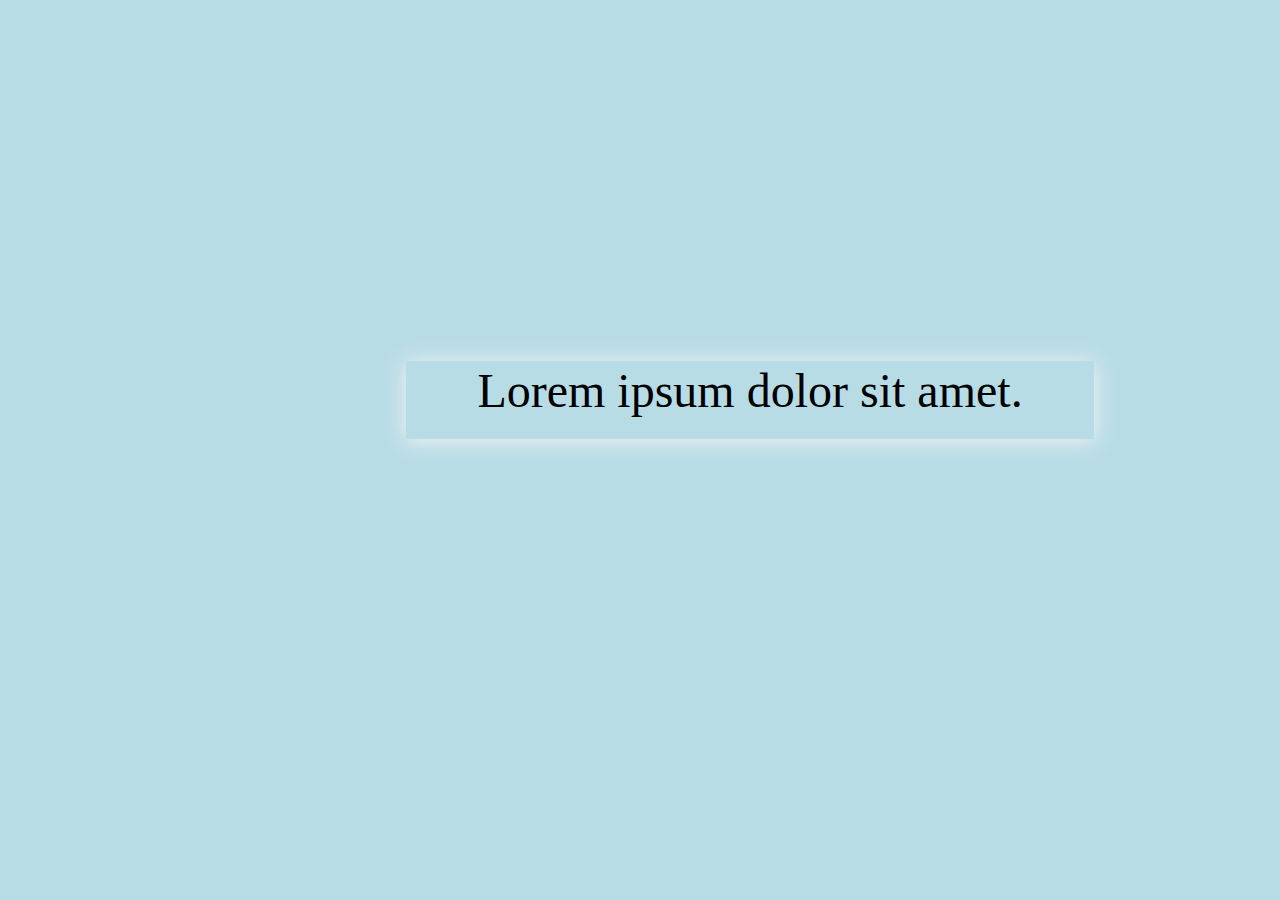
==== index.html @ 5868f959 "pfix" ====
<!DOCTYPE html>

<html>
    <head>
        <meta charset="utf-8">
        <meta http-equiv="X-UA-Compatible" content="IE=edge">
        <title></title>
        <meta name="description" content="">
        <meta name="viewport" content="width=device-width, initial-scale=1">
        <link rel="stylesheet" href="css/style.css">
    </head>
    <body class="shadow" onload="body">
        <!-- WORKSPACE -->

        <header class="head">
            <!-- Тут мб будет лого с менюшкой навигации (хуй знает как там будет) -->
        </header>

        <div class="main"> <!-- Главный контейнер (тут будет текст, сновная инфа и ченить еще гы) -->
            <div> <!-- Главная байда делиться на блоки а блоки на подблоки. Пример: Блок с с какой то темой будет делиться на подблок с картинкой и текстом -->
                <div class="lorem shadow">
                    <p>Lorem ipsum dolor sit amet.</p>
                </div>
            </div>
        </div>

        <footer class="bottom">
            <!-- Здесь скорее всего будут располагаться контакты и/или что то еще (а может и нет) -->
        </footer>
        <!--
        <script src="js/main.js" async defer></script>
        -->
    </body>
</html>
---- css/style.css ----
/* Reset CSS */

html, body, div, span, applet, object, iframe,
h1, h2, h3, h4, h5, h6, p, blockquote, pre,
a, abbr, acronym, address, big, cite, code,
del, dfn, em, img, ins, kbd, q, s, samp,
small, strike, strong, sub, sup, tt, var,
b, u, i, center,
dl, dt, dd, ol, ul, li,
fieldset, form, label, legend,
table, caption, tbody, tfoot, thead, tr, th, td,
article, aside, canvas, details, embed,
figure, figcaption, footer, header, hgroup, 
menu, nav, output, ruby, section, summary,
time, mark, audio, video {
    margin: 0;
    padding: 0;
    border: 0;
    font-size: 100%;
    font: inherit;
    vertical-align: baseline;
}
/* HTML5 display-role reset for older browsers */
article, aside, details, figcaption, figure, 
footer, header, hgroup, menu, nav, section {
    display: block;
}
body {
    line-height: 1;
}
ol, ul {
    list-style: none;
}
blockquote, q {
    quotes: none;
}
blockquote:before, blockquote:after,
q:before, q:after {
    content: '';
    content: none;
}
table {
    border-collapse: collapse;
    border-spacing: 0;
}

/* Basic styles */

    /* Отображает рабочую область (Будет удален)*/
.shadow {
    box-shadow: 0px 2px 20px #F6F2F6;
}
    /* main */
    /* Стильдля рыбы (потом будет удален) */
.lorem {
    position: absolute;
    width: 688px;
    height: 78px;
    left: 406px;
    top: 361px;
    
    font-family: 'Calibri';
    font-style: normal;
    font-weight: 400;
    font-size: 48px;
    line-height: 59px;
    text-align: center;
}

body {
    margin: 0 auto;
    position: relative;
    width: 1500px;
    height: 100%;

    background: #b8dce6;
}

/* позиция и цвет для "Описания игры"*/

.text {
    position: absolute;
    width: 421px;
    height: 84px;
    left: 139px;
    top: 284px;

    background: #919191;
}

.foto {
    position: absolute;
    width: 421px;
    height: 315px;
    left: 139px;
    top: 432px;

    background: #BDBDBD;
}

.logo {
    position: absolute;
    width: 736px;
    height: 597px;
    left: 600px;
    top: 221px;

    background: #919191;
}

/*позиция и цвет для "Игрового мира"*/

.gw1 {
    position: absolute;
    width: 332px;
    height: 248px;
    left: 208px;
    top: 1224px;

    background: #BDBDBD;
}

.gw2 {
    position: absolute;
    width: 332px;
    height: 248px;
    left: 561px;
    top: 1224px;

    background: #BDBDBD;
}

.gw3 {
    position: absolute;
    width: 332px;
    height: 248px;
    left: 916px;
    top: 1223px;

    background: #BDBDBD;
}

.gw4 {
    position: absolute;
    width: 268px;
    height: 164px;
    left: 236px;
    top: 1609px;

    background: #8E8E8E;
}

.gw5 {
    position: absolute;
    width: 267px;
    height: 164px;
    left: 576px;
    top: 1609px;

    background: #8E8E8E;
}

.gw6 {
    position: absolute;
    width: 266px;
    height: 164px;
    left: 936px;
    top: 1606px;

    background: #8E8E8E;
}

/*Позиция и цвет для "Персонажи и враги"*/

.name {
    position: absolute;
    width: 702px;
    height: 103px;
    left: 355px;
    top: 2011px;

    background: #8B8B8B;
}

.cr1 {
    position: absolute;
    width: 743px;
    height: 673px;
    left: 123px;
    top: 2187px;

    background: #BDBDBD;
}

.enem1 {
    position: absolute;
    width: 130px;
    height: 176px;
    left: 899px;
    top: 2187px;

    background: #BDBDBD;
}

.cr2 {
    position: absolute;
    width: 130px;
    height: 176px;
    left: 1057px;
    top: 2187px;

    background: #BDBDBD;
}

.enem2 {
    position: absolute;
    width: 130px;
    height: 176px;
    left: 1215px;
    top: 2187px;

    background: #BDBDBD;
}

/*Позиция и цвет для "Геймплея"*/

.gp1 {
    position: absolute;
    width: 632px;
    height: 500px;
    left: 95px;
    top: 3116px;

    background: radial-gradient(50% 50% at 50.1% 50%, #D9D9D9 0%, #A4A4A4 100%);
}

.gp2 {
    position: absolute;
    width: 632px;
    height: 500px;
    left: 727px;
    top: 3116px;

    background: linear-gradient(180deg, #8A8A8A 0%, #6C6C6C 100%);
}

.gp3 {
    position: absolute;
    width: 632px;
    height: 500px;
    left: 95px;
    top: 3616px;

    background: linear-gradient(180deg, #8A8A8A 0%, #6C6C6C 100%);
}

.gp4 {
    position: absolute;
    width: 632px;
    height: 500px;
    left: 727px;
    top: 3616px;

    background: radial-gradient(50% 50% at 50.1% 50%, #D9D9D9 0%, #A4A4A4 100%);
}

/*Позиция и цвет для "Регистрация на бета тест"*/

.text1 {
    position: absolute;
    width: 271px;
    height: 34px;
    left: 591px;
    top: 4539px;

    background: #BDBDBD;
}

.text2 {
    position: absolute;
    width: 643px;
    height: 99px;
    left: 405px;
    top: 4612px;

    background: #8E8E8E;
}

.text3 {
    position: absolute;
    width: 350px;
    height: 11px;
    left: 552px;
    top: 4750px;

    background: #D9D9D9;
}

.button1 {
    position: absolute;
    width: 788px;
    height: 112px;
    left: 176px;
    top: 4808px;

    background: #8E8E8E;
}

.button2 {
    position: absolute;
    width: 256px;
    height: 112px;
    left: 1048px;
    top: 4808px;

    background: #8E8E8E;
}
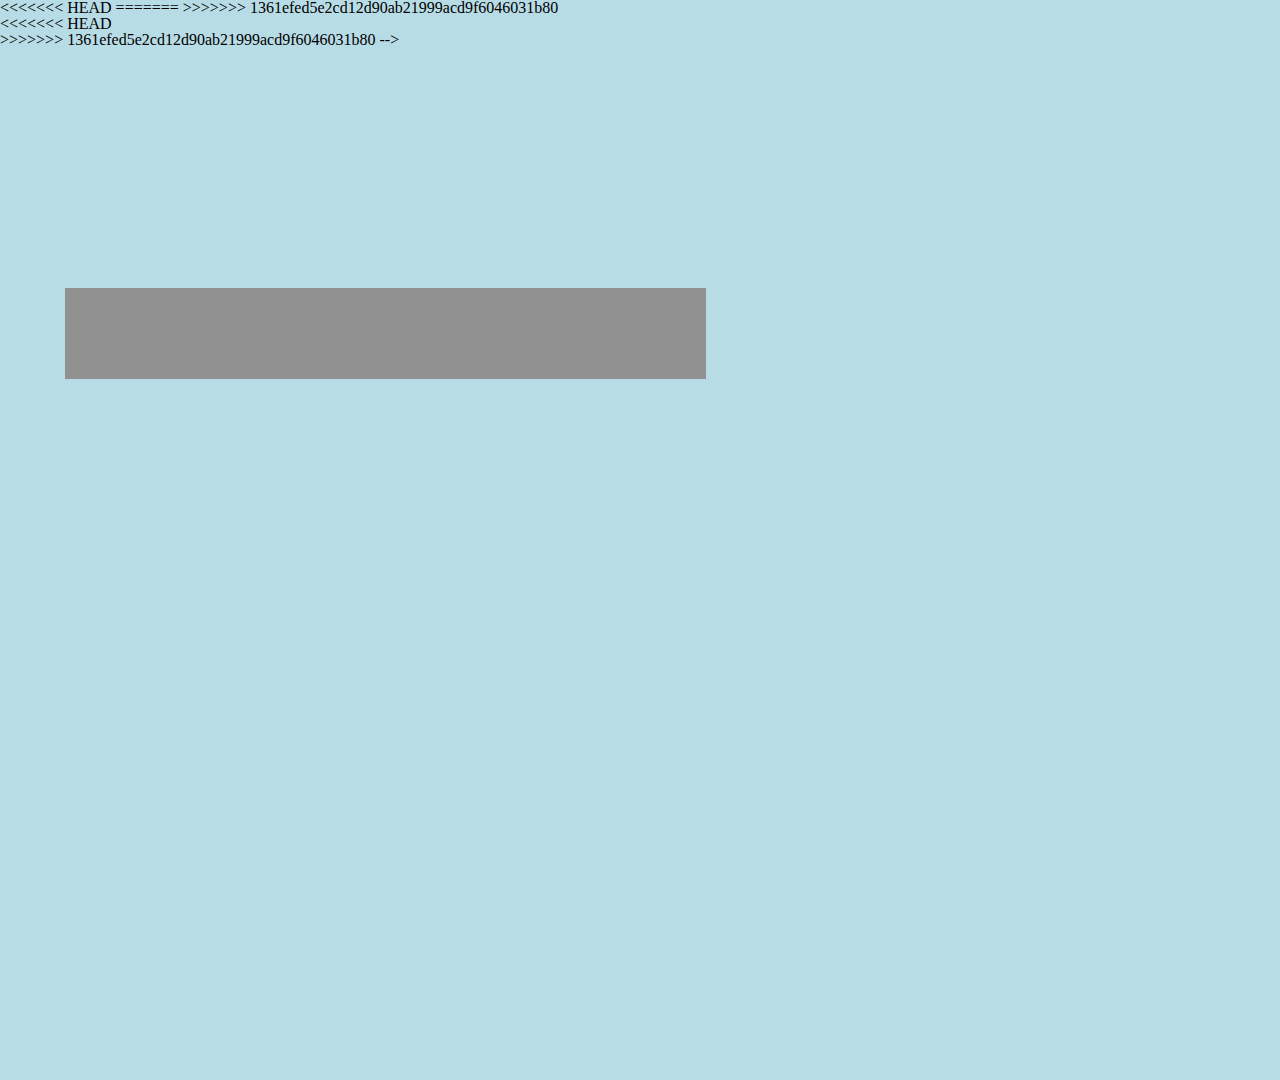
==== commit 040d5979: "fix" ====
--- a/index.html
+++ b/index.html
@@ -9,25 +9,76 @@
         <meta name="viewport" content="width=device-width, initial-scale=1">
         <link rel="stylesheet" href="css/style.css">
     </head>
+<<<<<<< HEAD
     <body class="shadow" onload="body">
         <!-- WORKSPACE -->
+=======
+    <body class="shadow">
+>>>>>>> 1361efed5e2cd12d90ab21999acd9f6046031b80
 
-        <header class="head">
-            <!-- Тут мб будет лого с менюшкой навигации (хуй знает как там будет) -->
-        </header>
+            <!--Описание игры-->
+            <div class="game">
+                <div class="text"></div>
+                <div class="foto"></div>
+                <div class="logo"></div>
+                
+            </div>
 
-        <div class="main"> <!-- Главный контейнер (тут будет текст, сновная инфа и ченить еще гы) -->
-            <div> <!-- Главная байда делиться на блоки а блоки на подблоки. Пример: Блок с с какой то темой будет делиться на подблок с картинкой и текстом -->
-                <div class="lorem shadow">
-                    <p>Lorem ipsum dolor sit amet.</p>
-                </div>
-            </div>
-        </div>
-
+<<<<<<< HEAD
         <footer class="bottom">
             <!-- Здесь скорее всего будут располагаться контакты и/или что то еще (а может и нет) -->
         </footer>
         <!--
+=======
+            <!--Игровой мир-->
+            <div class="gameworld">
+                <div class="gw1"></div>
+                <div class="gw2"></div>
+                <div class="gw3"></div>
+                <div class="gw4"></div>
+                <div class="gw5"></div>
+                <div class="gw6"></div>
+
+            </div>
+
+            <!--Персонажи и враги-->
+            <div class="characters and enemies">
+               <div class="name"></div>
+               <div class="cr1"></div>
+               <div class="enem1"></div>
+               <div class="cr2"></div>
+               <div class="enem2"></div>
+
+            </div>
+
+            <!--Геймплей-->
+            <div class="Gameplay">
+                <div class="gp1"></div>
+                <div class="gp2"></div>
+                <div class="gp3"></div>
+                <div class="gp4"></div>
+
+            </div>
+
+            <!--Скриншоты из игры-->
+            <div class="screenshots"></div>
+                <div class="scrn1"></div>
+                <div class="scrn2"></div>
+                <div class="scrn3"></div>
+                <div class="scrn4"></div>
+
+            </div>
+
+            <!--Регистрация на бета тест-->
+            <div class="bt-test">
+                <div class="text1"></div>
+                <div class="text2"></div>
+                <div class="text3"></div>
+                <div class="button1"></div>
+                <div class="button2"></div>
+            </div>
+
+>>>>>>> 1361efed5e2cd12d90ab21999acd9f6046031b80
         <script src="js/main.js" async defer></script>
         -->
     </body>
--- a/css/style.css
+++ b/css/style.css
@@ -69,250 +69,20 @@
 }
 
 body {
-    margin: 0 auto;
     position: relative;
-    width: 1500px;
-    height: 100%;
+    width: 1920px;
+    height: 1080px;
 
     background: #b8dce6;
 }
 
-/* позиция и цвет для "Описания игры"*/
+/* позиция для наименьшего блока текста */
 
 .text {
     position: absolute;
-    width: 421px;
-    height: 84px;
-    left: 139px;
-    top: 284px;
-
+    width: 641px;
+    height: 91px;
+    left: 65px;
+    top: 288px;
     background: #919191;
-}
-
-.foto {
-    position: absolute;
-    width: 421px;
-    height: 315px;
-    left: 139px;
-    top: 432px;
-
-    background: #BDBDBD;
-}
-
-.logo {
-    position: absolute;
-    width: 736px;
-    height: 597px;
-    left: 600px;
-    top: 221px;
-
-    background: #919191;
-}
-
-/*позиция и цвет для "Игрового мира"*/
-
-.gw1 {
-    position: absolute;
-    width: 332px;
-    height: 248px;
-    left: 208px;
-    top: 1224px;
-
-    background: #BDBDBD;
-}
-
-.gw2 {
-    position: absolute;
-    width: 332px;
-    height: 248px;
-    left: 561px;
-    top: 1224px;
-
-    background: #BDBDBD;
-}
-
-.gw3 {
-    position: absolute;
-    width: 332px;
-    height: 248px;
-    left: 916px;
-    top: 1223px;
-
-    background: #BDBDBD;
-}
-
-.gw4 {
-    position: absolute;
-    width: 268px;
-    height: 164px;
-    left: 236px;
-    top: 1609px;
-
-    background: #8E8E8E;
-}
-
-.gw5 {
-    position: absolute;
-    width: 267px;
-    height: 164px;
-    left: 576px;
-    top: 1609px;
-
-    background: #8E8E8E;
-}
-
-.gw6 {
-    position: absolute;
-    width: 266px;
-    height: 164px;
-    left: 936px;
-    top: 1606px;
-
-    background: #8E8E8E;
-}
-
-/*Позиция и цвет для "Персонажи и враги"*/
-
-.name {
-    position: absolute;
-    width: 702px;
-    height: 103px;
-    left: 355px;
-    top: 2011px;
-
-    background: #8B8B8B;
-}
-
-.cr1 {
-    position: absolute;
-    width: 743px;
-    height: 673px;
-    left: 123px;
-    top: 2187px;
-
-    background: #BDBDBD;
-}
-
-.enem1 {
-    position: absolute;
-    width: 130px;
-    height: 176px;
-    left: 899px;
-    top: 2187px;
-
-    background: #BDBDBD;
-}
-
-.cr2 {
-    position: absolute;
-    width: 130px;
-    height: 176px;
-    left: 1057px;
-    top: 2187px;
-
-    background: #BDBDBD;
-}
-
-.enem2 {
-    position: absolute;
-    width: 130px;
-    height: 176px;
-    left: 1215px;
-    top: 2187px;
-
-    background: #BDBDBD;
-}
-
-/*Позиция и цвет для "Геймплея"*/
-
-.gp1 {
-    position: absolute;
-    width: 632px;
-    height: 500px;
-    left: 95px;
-    top: 3116px;
-
-    background: radial-gradient(50% 50% at 50.1% 50%, #D9D9D9 0%, #A4A4A4 100%);
-}
-
-.gp2 {
-    position: absolute;
-    width: 632px;
-    height: 500px;
-    left: 727px;
-    top: 3116px;
-
-    background: linear-gradient(180deg, #8A8A8A 0%, #6C6C6C 100%);
-}
-
-.gp3 {
-    position: absolute;
-    width: 632px;
-    height: 500px;
-    left: 95px;
-    top: 3616px;
-
-    background: linear-gradient(180deg, #8A8A8A 0%, #6C6C6C 100%);
-}
-
-.gp4 {
-    position: absolute;
-    width: 632px;
-    height: 500px;
-    left: 727px;
-    top: 3616px;
-
-    background: radial-gradient(50% 50% at 50.1% 50%, #D9D9D9 0%, #A4A4A4 100%);
-}
-
-/*Позиция и цвет для "Регистрация на бета тест"*/
-
-.text1 {
-    position: absolute;
-    width: 271px;
-    height: 34px;
-    left: 591px;
-    top: 4539px;
-
-    background: #BDBDBD;
-}
-
-.text2 {
-    position: absolute;
-    width: 643px;
-    height: 99px;
-    left: 405px;
-    top: 4612px;
-
-    background: #8E8E8E;
-}
-
-.text3 {
-    position: absolute;
-    width: 350px;
-    height: 11px;
-    left: 552px;
-    top: 4750px;
-
-    background: #D9D9D9;
-}
-
-.button1 {
-    position: absolute;
-    width: 788px;
-    height: 112px;
-    left: 176px;
-    top: 4808px;
-
-    background: #8E8E8E;
-}
-
-.button2 {
-    position: absolute;
-    width: 256px;
-    height: 112px;
-    left: 1048px;
-    top: 4808px;
-
-    background: #8E8E8E;
-}
+}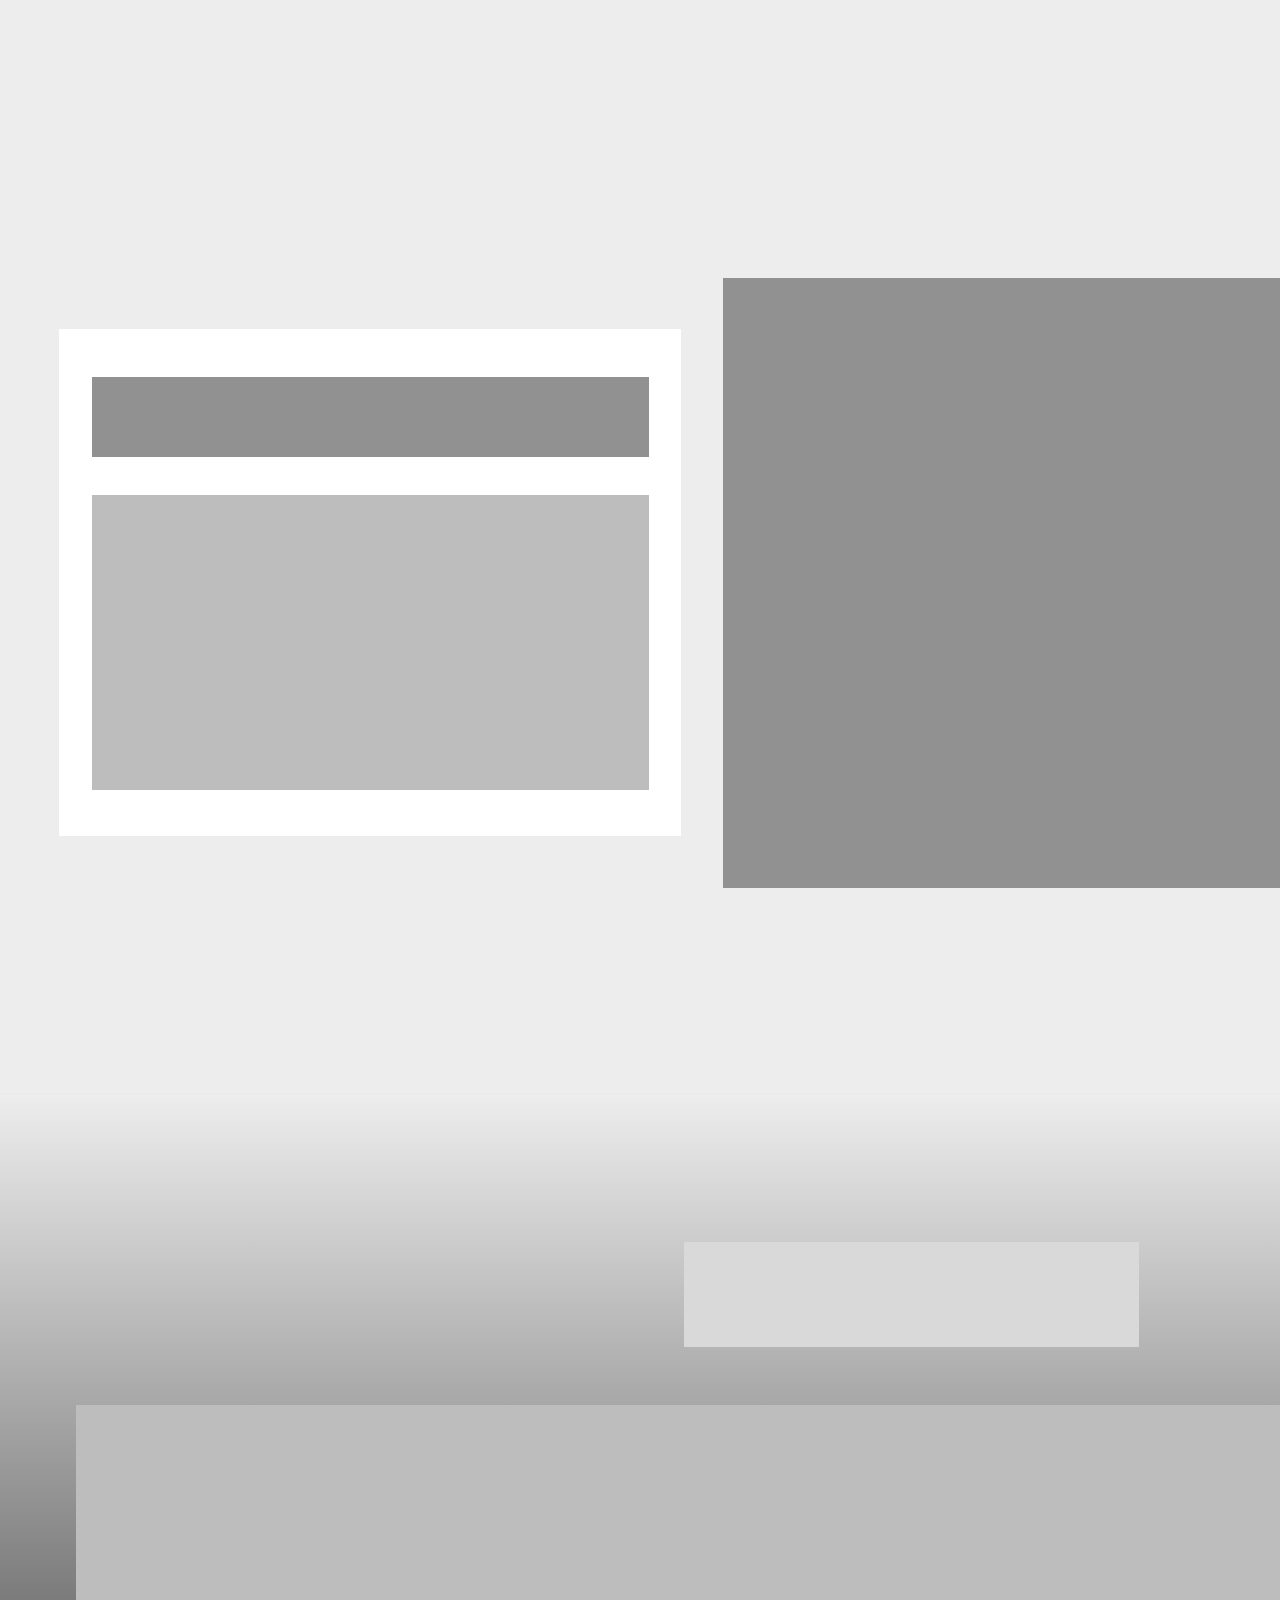
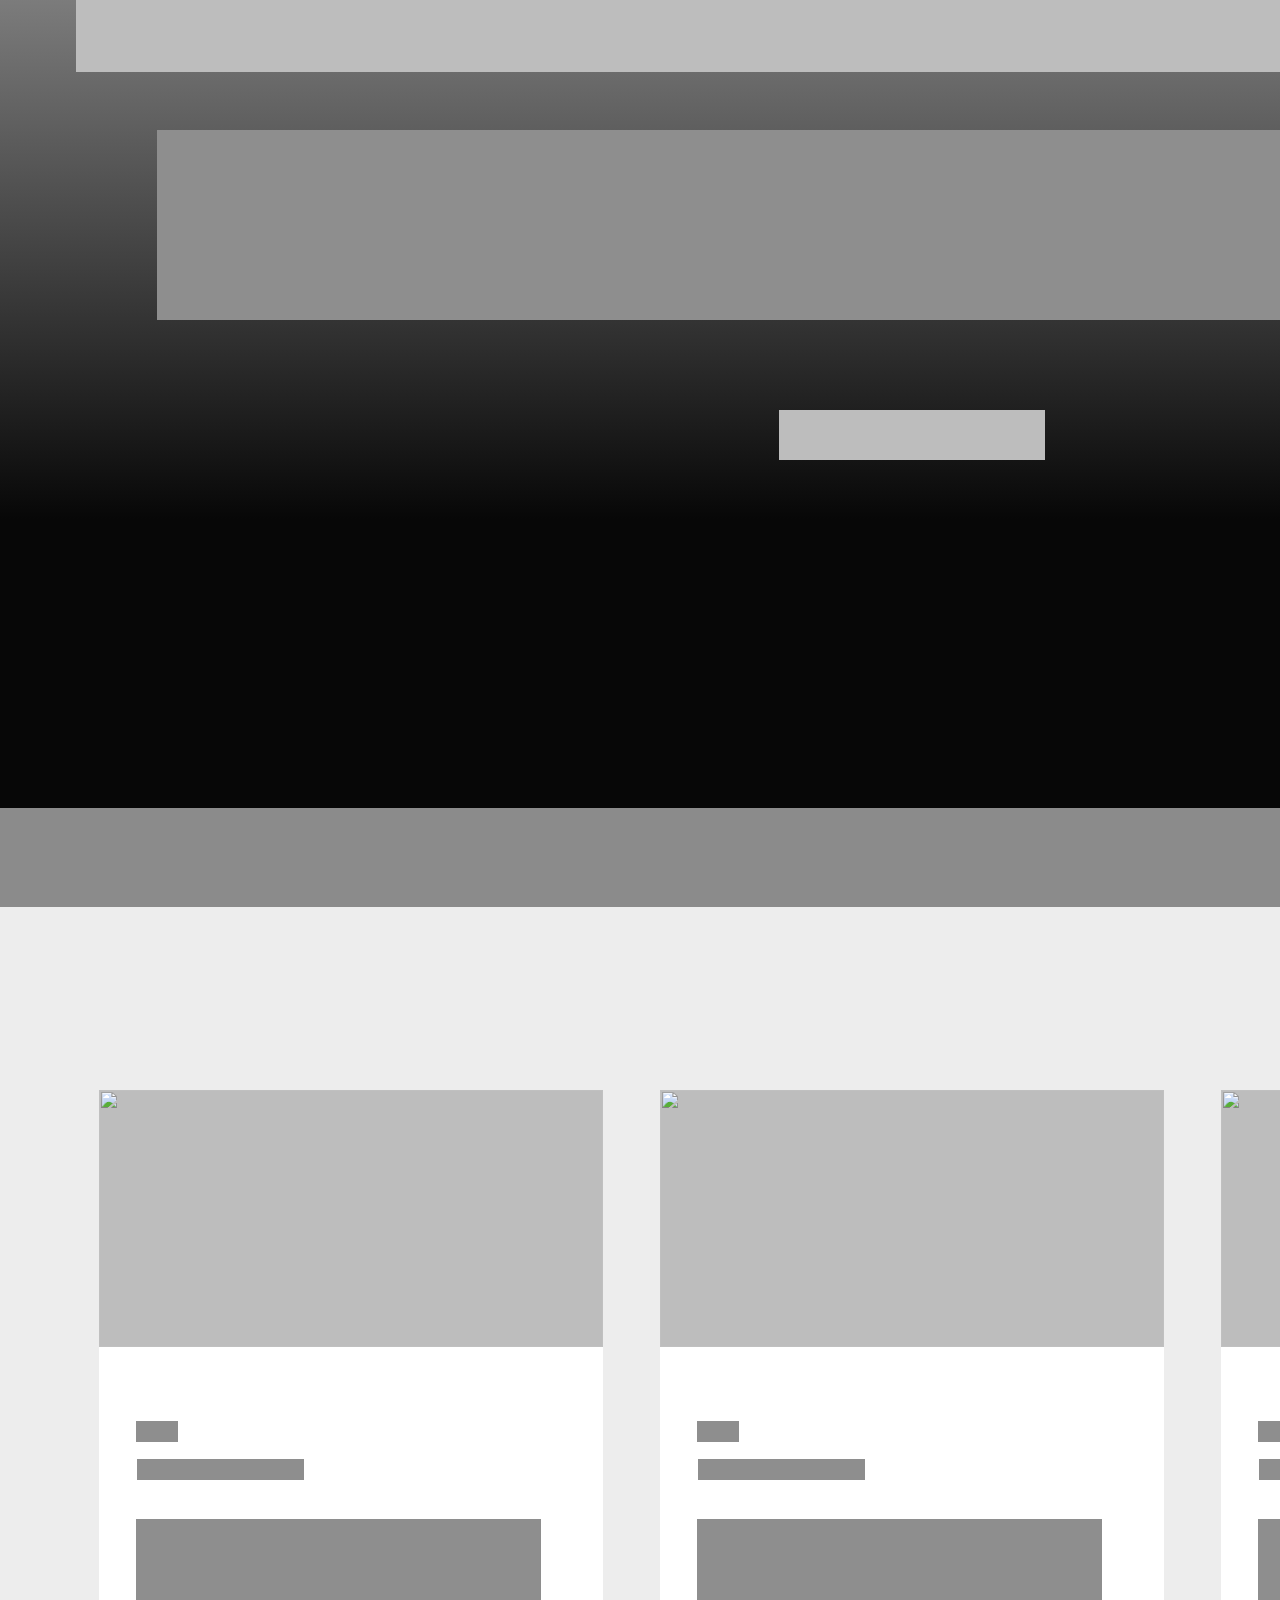
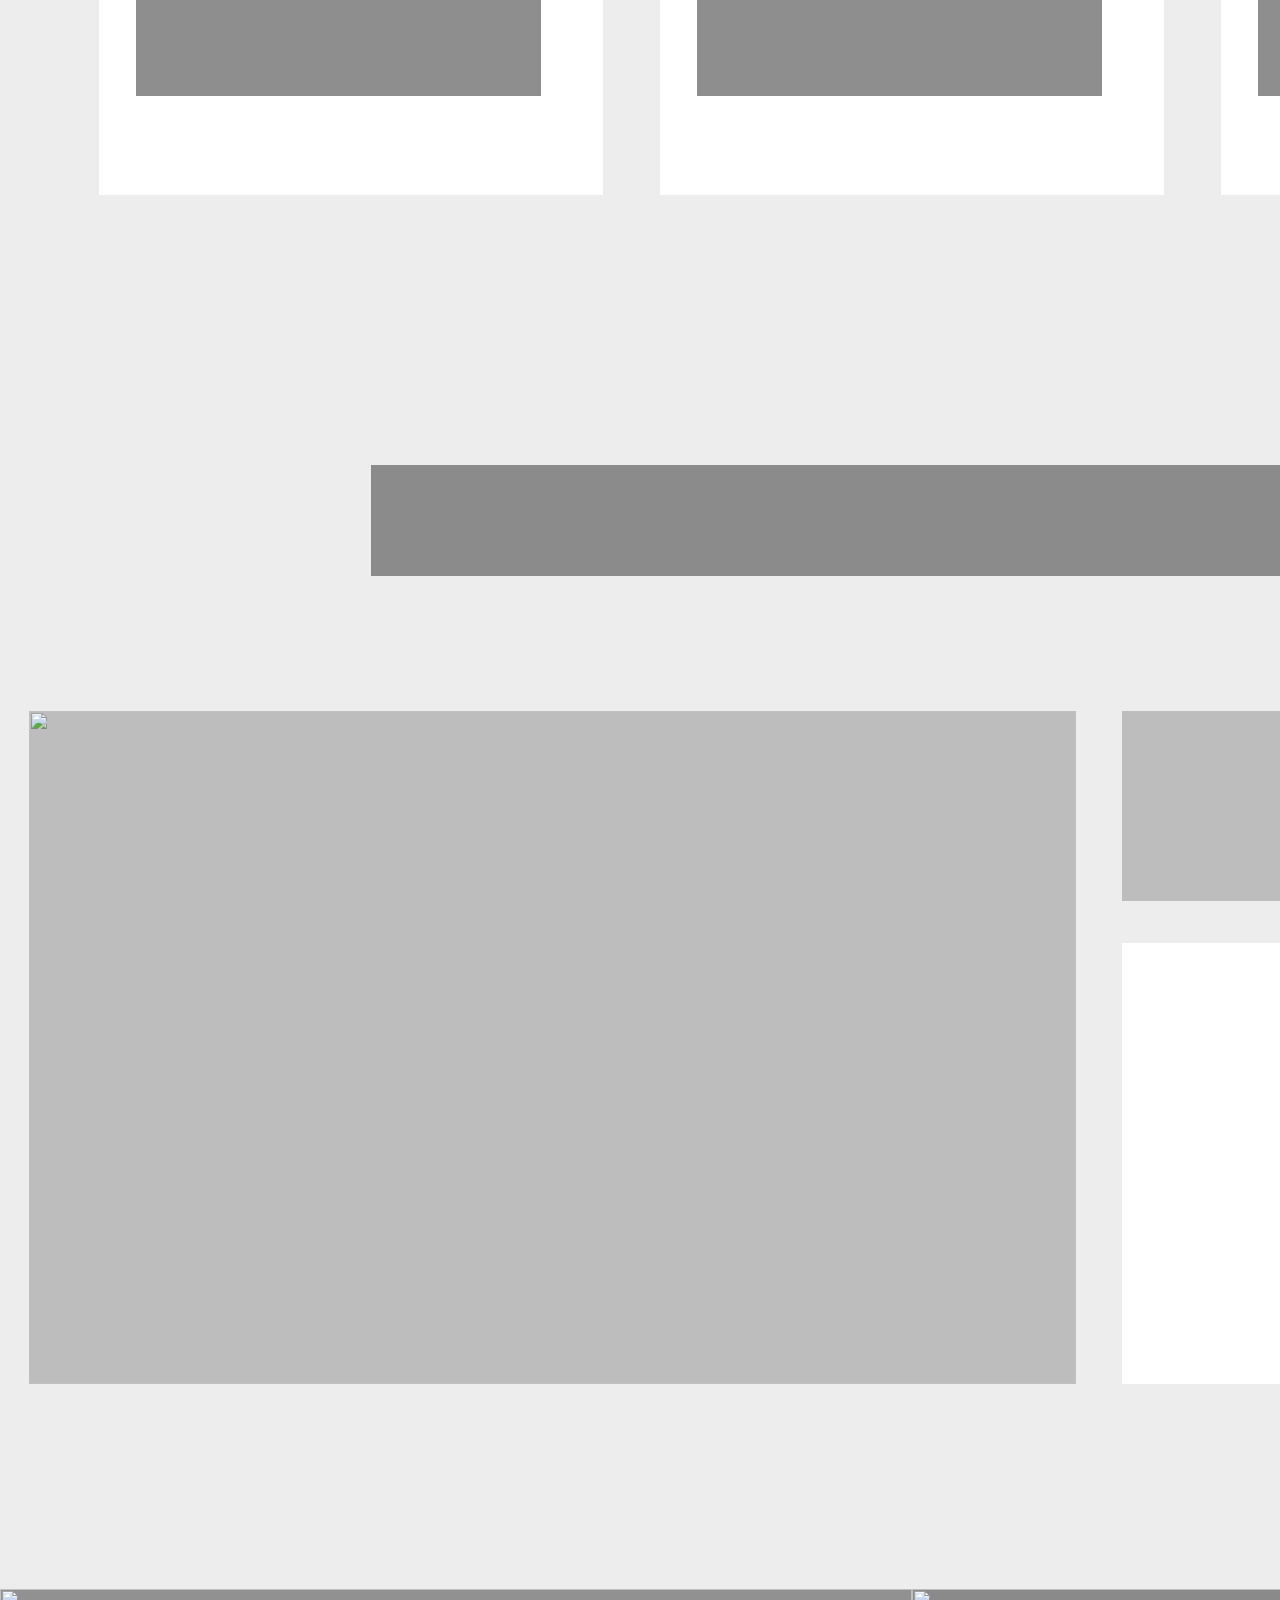
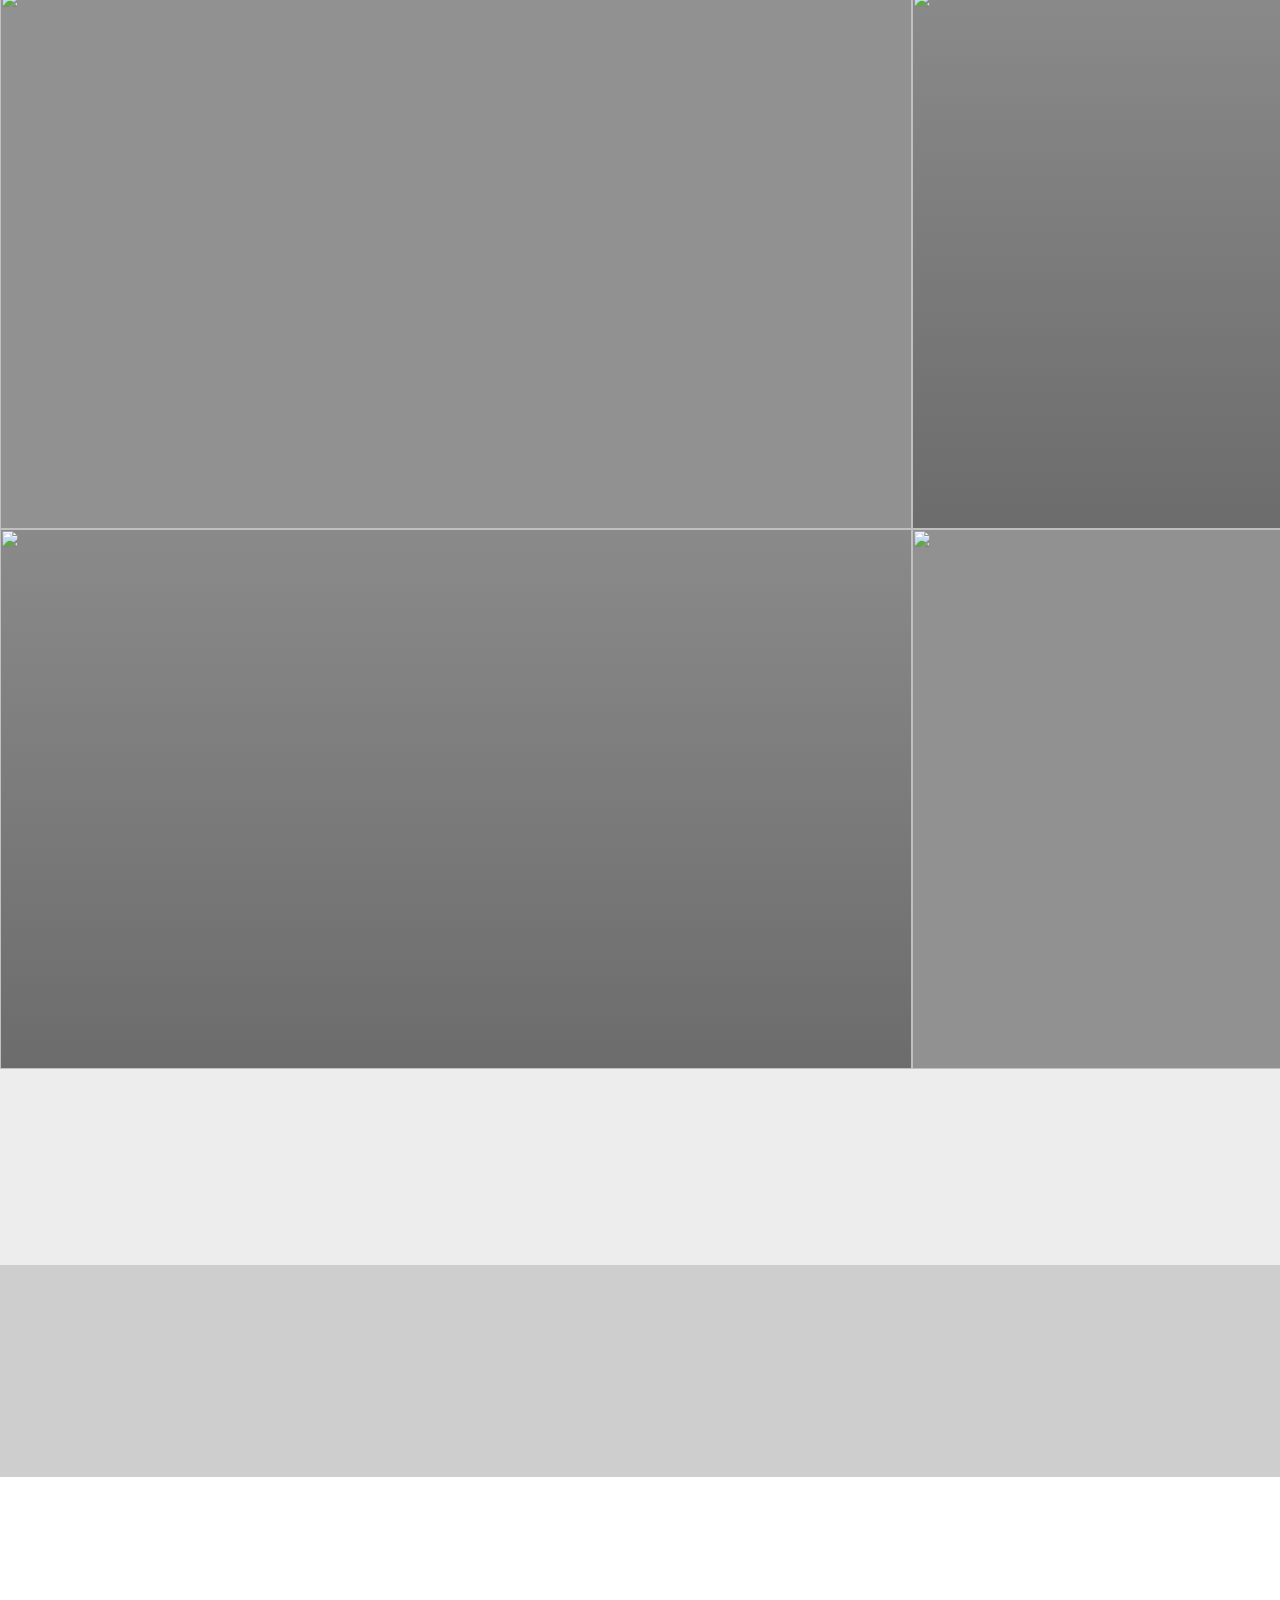
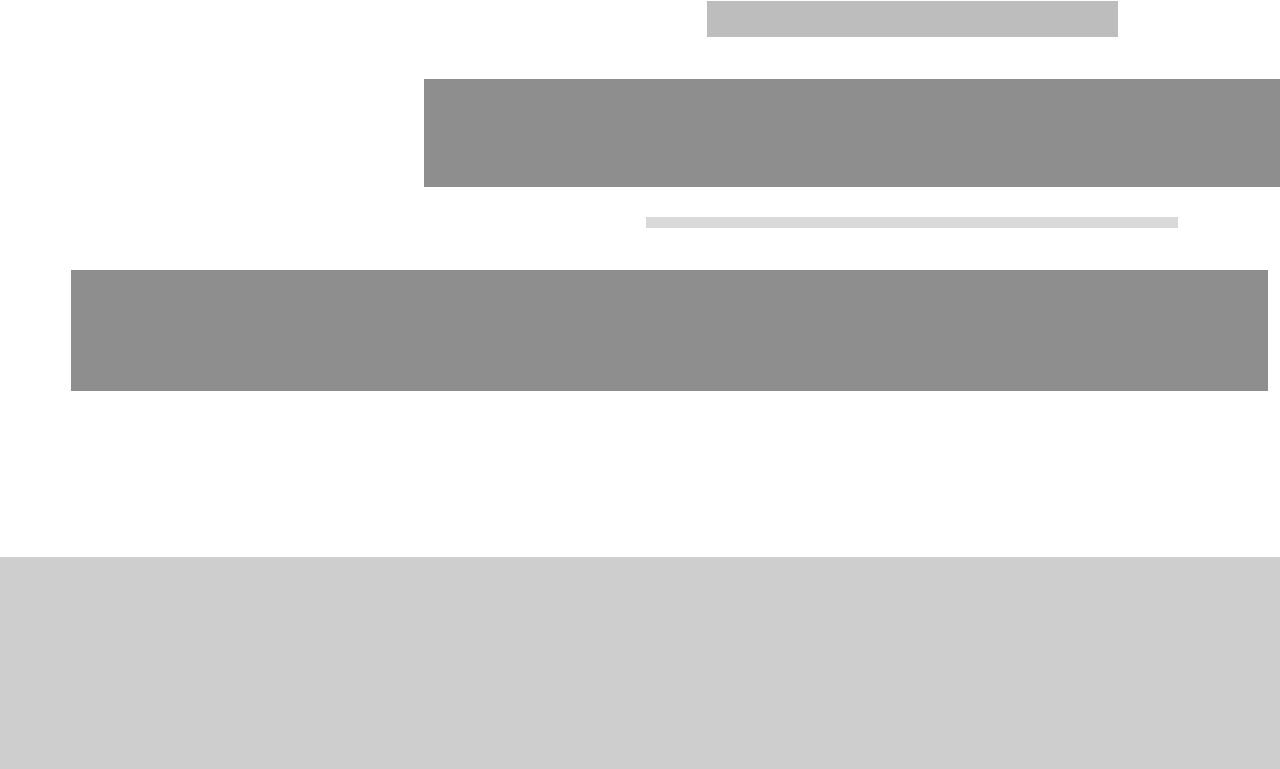
==== commit f46c6d6c: "site layout" ====
--- a/index.html
+++ b/index.html
@@ -9,77 +9,75 @@
         <meta name="viewport" content="width=device-width, initial-scale=1">
         <link rel="stylesheet" href="css/style.css">
     </head>
-<<<<<<< HEAD
     <body class="shadow" onload="body">
         <!-- WORKSPACE -->
-=======
     <body class="shadow">
->>>>>>> 1361efed5e2cd12d90ab21999acd9f6046031b80
-
             <!--Описание игры-->
             <div class="game">
-                <div class="text"></div>
-                <div class="foto"></div>
+                <div class="text">
+                    <div id="name"></div>
+                    <div id="descript"></div>
+                </div>
                 <div class="logo"></div>
-                
             </div>
-
-<<<<<<< HEAD
-        <footer class="bottom">
-            <!-- Здесь скорее всего будут располагаться контакты и/или что то еще (а может и нет) -->
-        </footer>
-        <!--
-=======
             <!--Игровой мир-->
             <div class="gameworld">
                 <div class="gw1"></div>
                 <div class="gw2"></div>
                 <div class="gw3"></div>
                 <div class="gw4"></div>
-                <div class="gw5"></div>
-                <div class="gw6"></div>
-
             </div>
-
+            <div class="separate-block"></div>
             <!--Персонажи и враги-->
             <div class="characters and enemies">
-               <div class="name"></div>
-               <div class="cr1"></div>
-               <div class="enem1"></div>
-               <div class="cr2"></div>
-               <div class="enem2"></div>
-
+                <div class="char1">
+                    <img class="char-appear1" src="" alt="">
+                    <div id="char-name1"></div>
+                    <div id="char-class1"></div>
+                    <div id="char-descript1"></div>
+                </div>
+                <div class="char2">
+                    <img class="char-appear2" src="" alt="">
+                    <div id="char-name2"></div>
+                    <div id="char-class2"></div>
+                    <div id="char-descript2"></div>
+                </div>
+                <div class="char3">
+                    <img class="char-appear3" src="" alt="">
+                    <div id="char-name3"></div>
+                    <div id="char-class3"></div>
+                    <div id="char-descript3"></div>
+                </div>
             </div>
-
             <!--Геймплей-->
             <div class="Gameplay">
+                <div id="gp-head"></div>
+                <img class="gameplay-img" src="" alt="">
                 <div class="gp1"></div>
                 <div class="gp2"></div>
                 <div class="gp3"></div>
-                <div class="gp4"></div>
+                <div id="gp-text"></div>
 
             </div>
-
             <!--Скриншоты из игры-->
             <div class="screenshots"></div>
-                <div class="scrn1"></div>
-                <div class="scrn2"></div>
-                <div class="scrn3"></div>
-                <div class="scrn4"></div>
-
+                <img class="game-img1" src="" alt="">
+                <img class="game-img2" src="" alt="">
+                <img class="game-img3" src="" alt="">
+                <img class="game-img4" src="" alt="">
             </div>
-
             <!--Регистрация на бета тест-->
             <div class="bt-test">
-                <div class="text1"></div>
-                <div class="text2"></div>
-                <div class="text3"></div>
-                <div class="button1"></div>
-                <div class="button2"></div>
+                <div class="border1"></div>
+                <div class="info">
+                    <div class="" id="bt-block1"></div>
+                    <div class="" id="bt-block2"></div>
+                    <div class="" id="bt-block3"></div>
+                    <div class="" id="bt-block4"></div>
+                    <div class="" id="bt-block5"></div>
+                </div>
+                <div class="border2"></div>
             </div>
-
->>>>>>> 1361efed5e2cd12d90ab21999acd9f6046031b80
         <script src="js/main.js" async defer></script>
-        -->
     </body>
 </html>
--- a/css/style.css
+++ b/css/style.css
@@ -52,37 +52,486 @@
     box-shadow: 0px 2px 20px #F6F2F6;
 }
     /* main */
-    /* Стильдля рыбы (потом будет удален) */
-.lorem {
-    position: absolute;
-    width: 688px;
-    height: 78px;
-    left: 406px;
-    top: 361px;
-    
-    font-family: 'Calibri';
-    font-style: normal;
-    font-weight: 400;
-    font-size: 48px;
-    line-height: 59px;
-    text-align: center;
-}
 
 body {
+    margin: 0 auto;
     position: relative;
-    width: 1920px;
-    height: 1080px;
-
-    background: #b8dce6;
-}
-
-/* позиция для наименьшего блока текста */
+    width: 1824px;
+    height: 7169px;
+    
+    background: #EDEDED;
+    display: flex;
+}
+
+/* позиция и цвет для "Описания игры"*/
 
 .text {
     position: absolute;
-    width: 641px;
-    height: 91px;
-    left: 65px;
-    top: 288px;
+    width: 622px;
+    height: 507px;
+    left: 59px;
+    top: 329px;
+    
+    background: #FFFFFF;
+}
+
+#name {
+    position: absolute;
+    width: 557px;
+    height: 80px;
+    left: 33px;
+    top: 48px;
+    
     background: #919191;
+}
+
+#descript {
+    position: absolute;
+    width: 557px;
+    height: 295px;
+    left: 33px;
+    top: 166px;
+    
+    background: #BDBDBD;
+}
+
+.logo {
+    position: absolute;
+    width: 1059px;
+    height: 610px;
+    left: 723px;
+    top: 278px;
+    
+    background: #919191;
+}
+
+/*позиция и цвет для "Игрового мира"*/
+
+.gameworld {
+    position: absolute;
+    width: 1824px;
+    height: 1314px;
+    left: 0px;
+    top: 1094px;
+    
+    background: linear-gradient(360deg, #070707 21.99%, #EDEDED 100%);
+    box-shadow: 0px 4px 4px rgba(0, 0, 0, 0.25), 0px 4px 4px rgba(0, 0, 0, 0.25), 0px 4px 4px rgba(0, 0, 0, 0.25), 0px 4px 4px rgba(0, 0, 0, 0.25);
+}
+
+.gw1 {
+    position: absolute;
+    width: 455px;
+    height: 105px;
+    left: 684px;
+    top: 148px;
+    
+    background: #D9D9D9;
+}
+
+.gw2 {
+    position: absolute;
+    width: 1672px;
+    height: 267px;
+    left: 76px;
+    top: 311px;
+    
+    background: #BDBDBD;
+}
+
+.gw3 {
+    position: absolute;
+    width: 1511px;
+    height: 190px;
+    left: 157px;
+    top: 636px;
+    
+    background: #8E8E8E;
+}
+
+.gw4 {
+    position: absolute;
+    width: 266px;
+    height: 50px;
+    left: 779px;
+    top: 916px;
+    
+    background: #BDBDBD;
+}
+
+.separate-block {
+    position: absolute;
+    width: 1824px;
+    height: 99px;
+    left: 0px;
+    top: 2408px;
+    
+    background: #8B8B8B;
+}
+/*Позиция и цвет для "Персонажи и враги"*/
+
+
+/* char1 */
+.char1 {
+    position: absolute;
+    width: 504px;
+    height: 705px;
+    left: 99px;
+    top: 2690px;
+    
+    background: #FFFFFF;
+}
+.char-appear1 {
+    position: absolute;
+    width: 504px;
+    height: 257px;
+    left: 0px;
+    top: 0px;
+    
+    background: #BDBDBD;
+}
+#char-name1 {
+    position: absolute;
+    width: 42px;
+    height: 21px;
+    left: 37px;
+    top: 331px;
+    
+    background: #8E8E8E;
+}
+#char-class1{
+    position: absolute;
+    width: 167px;
+    height: 21px;
+    left: 38px;
+    top: 369px;
+    
+    background: #8E8E8E;
+}
+#char-descript1 {
+    position: absolute;
+    width: 405px;
+    height: 177px;
+    left: 37px;
+    top: 429px;
+    
+    background: #8E8E8E;
+}
+/* char2 */
+.char2 {
+    position: absolute;
+    width: 504px;
+    height: 705px;
+    left: 660px;
+    top: 2690px;
+    
+    background: #FFFFFF;
+}
+.char-appear2 {
+    position: absolute;
+    width: 504px;
+    height: 257px;
+    left: 0px;
+    top: 0px;
+    
+    background: #BDBDBD;
+}
+#char-name2 {
+    position: absolute;
+    width: 42px;
+    height: 21px;
+    left: 37px;
+    top: 331px;
+    
+    background: #8E8E8E;
+}
+#char-class2{
+    position: absolute;
+    width: 167px;
+    height: 21px;
+    left: 38px;
+    top: 369px;
+    
+    background: #8E8E8E;
+}
+#char-descript2 {
+    position: absolute;
+    width: 405px;
+    height: 177px;
+    left: 37px;
+    top: 429px;
+    
+    background: #8E8E8E;
+}
+/* char3 */
+.char3 {
+    position: absolute;
+    width: 504px;
+    height: 705px;
+    left: 1221px;
+    top: 2690px;
+    
+    background: #FFFFFF;
+}
+.char-appear3 {
+    position: absolute;
+    width: 504px;
+    height: 257px;
+    left: 0px;
+    top: 0px;
+    
+    background: #BDBDBD;
+}
+#char-name3 {
+    position: absolute;
+    width: 42px;
+    height: 21px;
+    left: 37px;
+    top: 331px;
+    
+    background: #8E8E8E;
+}
+#char-class3 {
+    position: absolute;
+    width: 167px;
+    height: 21px;
+    left: 38px;
+    top: 369px;
+    
+    background: #8E8E8E;
+}
+#char-descript3 {
+    position: absolute;
+    width: 405px;
+    height: 177px;
+    left: 37px;
+    top: 429px;
+    
+    background: #8E8E8E;
+}
+/*Позиция и цвет для "Геймплея"*/
+
+#gp-head {
+    position: absolute;
+    width: 1066px;
+    height: 111px;
+    left: 371px;
+    top: 3665px;
+    
+    background: #8B8B8B;
+}
+
+.gameplay-img {
+    position: absolute;
+    width: 1047px;
+    height: 673px;
+    left: 29px;
+    top: 3911px;
+    
+    background: #BDBDBD;
+}
+
+.gp1 {
+    position: absolute;
+    width: 197px;
+    height: 190px;
+    left: 1122px;
+    top: 3911px;
+    
+    background: #BDBDBD;
+}
+
+.gp2 {
+    position: absolute;
+    width: 197px;
+    height: 190px;
+    left: 1351px;
+    top: 3911px;
+    
+    background: #BDBDBD;
+}
+
+.gp3 {
+    position: absolute;
+    width: 197px;
+    height: 190px;
+    left: 1581px;
+    top: 3911px;
+    
+    background: #BDBDBD;
+}
+
+#gp-text {
+    position: absolute;
+    width: 656px;
+    height: 441px;
+    left: 1122px;
+    top: 4143px;
+    
+    background: #FFFFFF;
+}
+
+/*Позиция и цвет для "Регистрация на бета тест"*/
+
+.text1 {
+    position: absolute;
+    width: 271px;
+    height: 34px;
+    left: 591px;
+    top: 4539px;
+
+    background: #BDBDBD;
+}
+
+.text2 {
+    position: absolute;
+    width: 643px;
+    height: 99px;
+    left: 405px;
+    top: 4612px;
+
+    background: #8E8E8E;
+}
+
+.text3 {
+    position: absolute;
+    width: 350px;
+    height: 11px;
+    left: 552px;
+    top: 4750px;
+
+    background: #D9D9D9;
+}
+
+.button1 {
+    position: absolute;
+    width: 788px;
+    height: 112px;
+    left: 176px;
+    top: 4808px;
+
+    background: #8E8E8E;
+}
+
+.button2 {
+    position: absolute;
+    width: 256px;
+    height: 112px;
+    left: 1048px;
+    top: 4808px;
+
+    background: #8E8E8E;
+}
+/* screenshots */
+
+.game-img1 {
+    position: absolute;
+    width: 912px;
+    height: 540px;
+    left: 0px;
+    top: 4789px;
+    background-color: #919191;
+}
+.game-img2 {
+    position: absolute;
+    width: 912px;
+    height: 540px;
+    left: 912px;
+    top: 4789px;
+    
+    background: linear-gradient(180deg, #8A8A8A 0%, #6C6C6C 100%);
+}
+.game-img3 {
+    position: absolute;
+    width: 912px;
+    height: 540px;
+    left: 0px;
+    top: 5329px;
+    
+    background: linear-gradient(180deg, #8A8A8A 0%, #6C6C6C 100%);
+}
+.game-img4 {
+    position: absolute;
+    width: 912px;
+    height: 540px;
+    left: 912px;
+    top: 5329px;
+
+    background-color: #919191;
+}
+
+/* beta test */
+
+.border1 {
+    position: absolute;
+    width: 1824px;
+    height: 212px;
+    left: 0px;
+    top: 6065px;
+    
+    background: #CECECE;
+}
+
+.info {
+    position: absolute;
+    width: 1824px;
+    height: 680px;
+    left: 0px;
+    top: 6277px;
+    
+    background: #FFFFFF;
+}
+
+#bt-block1 {
+    position: absolute;
+    width: 411px;
+    height: 36px;
+    left: 707px;
+    top: 124px;
+    
+    background: #BDBDBD;
+}
+#bt-block2 {
+    position: absolute;
+    width: 977px;
+    height: 108px;
+    left: 424px;
+    top: 202px;
+    
+    background: #8E8E8E;
+}
+#bt-block3 {
+    position: absolute;
+    width: 532px;
+    height: 11px;
+    left: 646px;
+    top: 340px;
+    
+    background: #D9D9D9;
+}
+#bt-block4 {
+    position: absolute;
+    width: 1197px;
+    height: 121px;
+    left: 71px;
+    top: 393px;
+    
+    background: #8E8E8E;
+}
+#bt-block5 {
+    position: absolute;
+    width: 388px;
+    height: 121px;
+    left: 1325px;
+    top: 393px;
+    
+    background: #8E8E8E;
+}
+.border2 {
+    position: absolute;
+    width: 1824px;
+    height: 212px;
+    left: 0px;
+    top: 6957px;
+    
+    background: #CECECE;
 }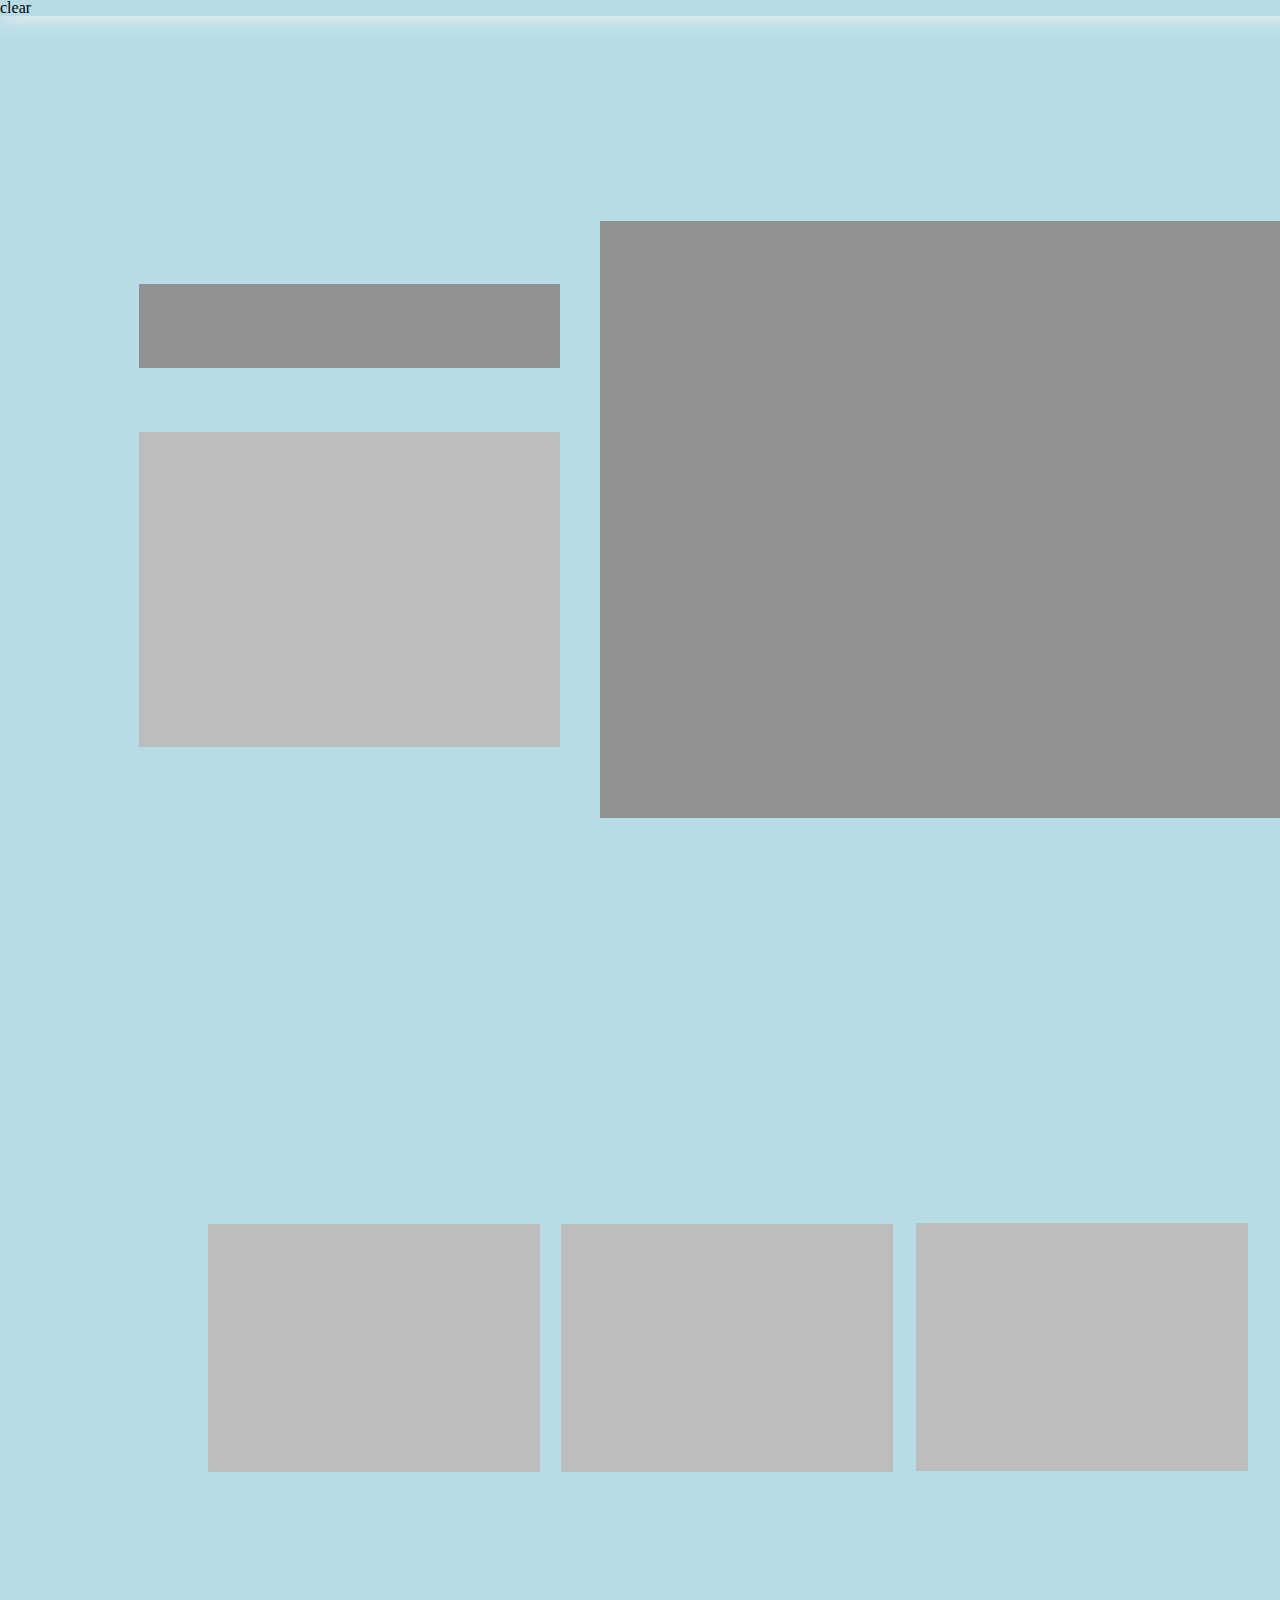
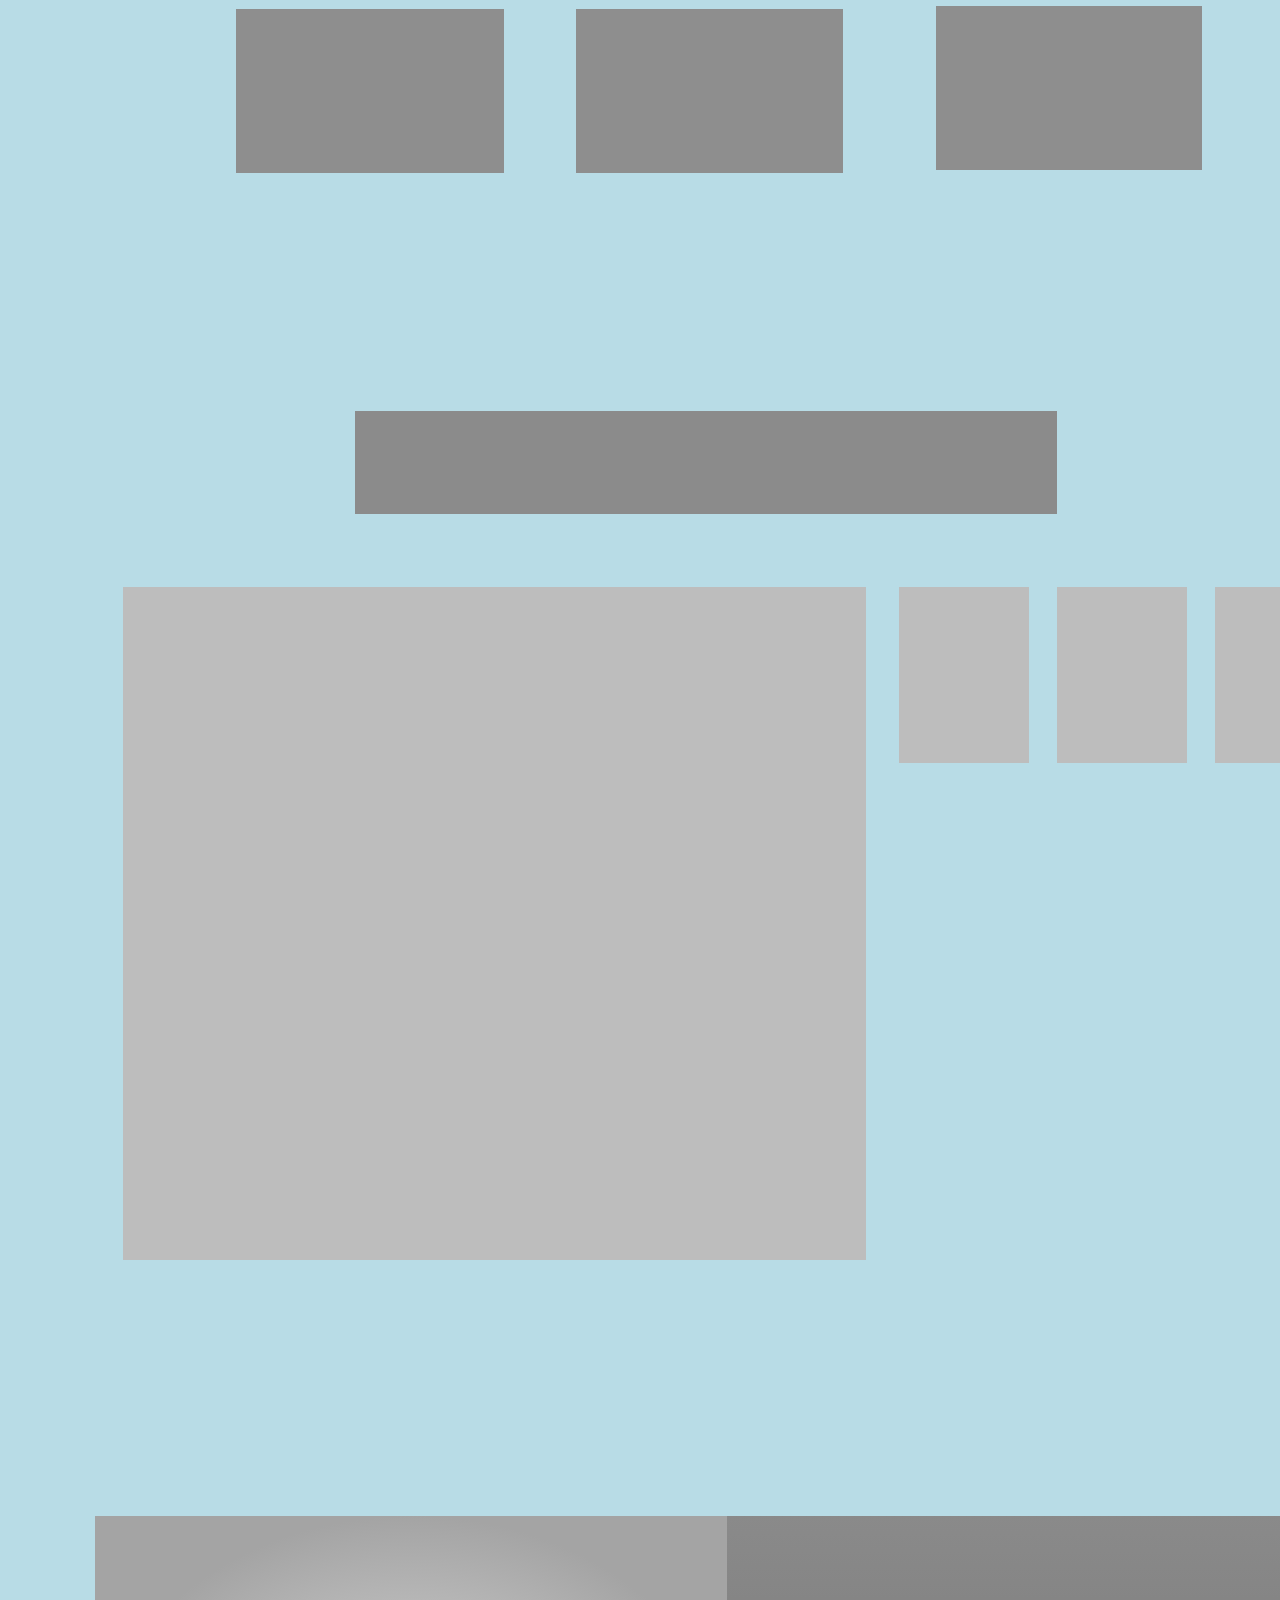
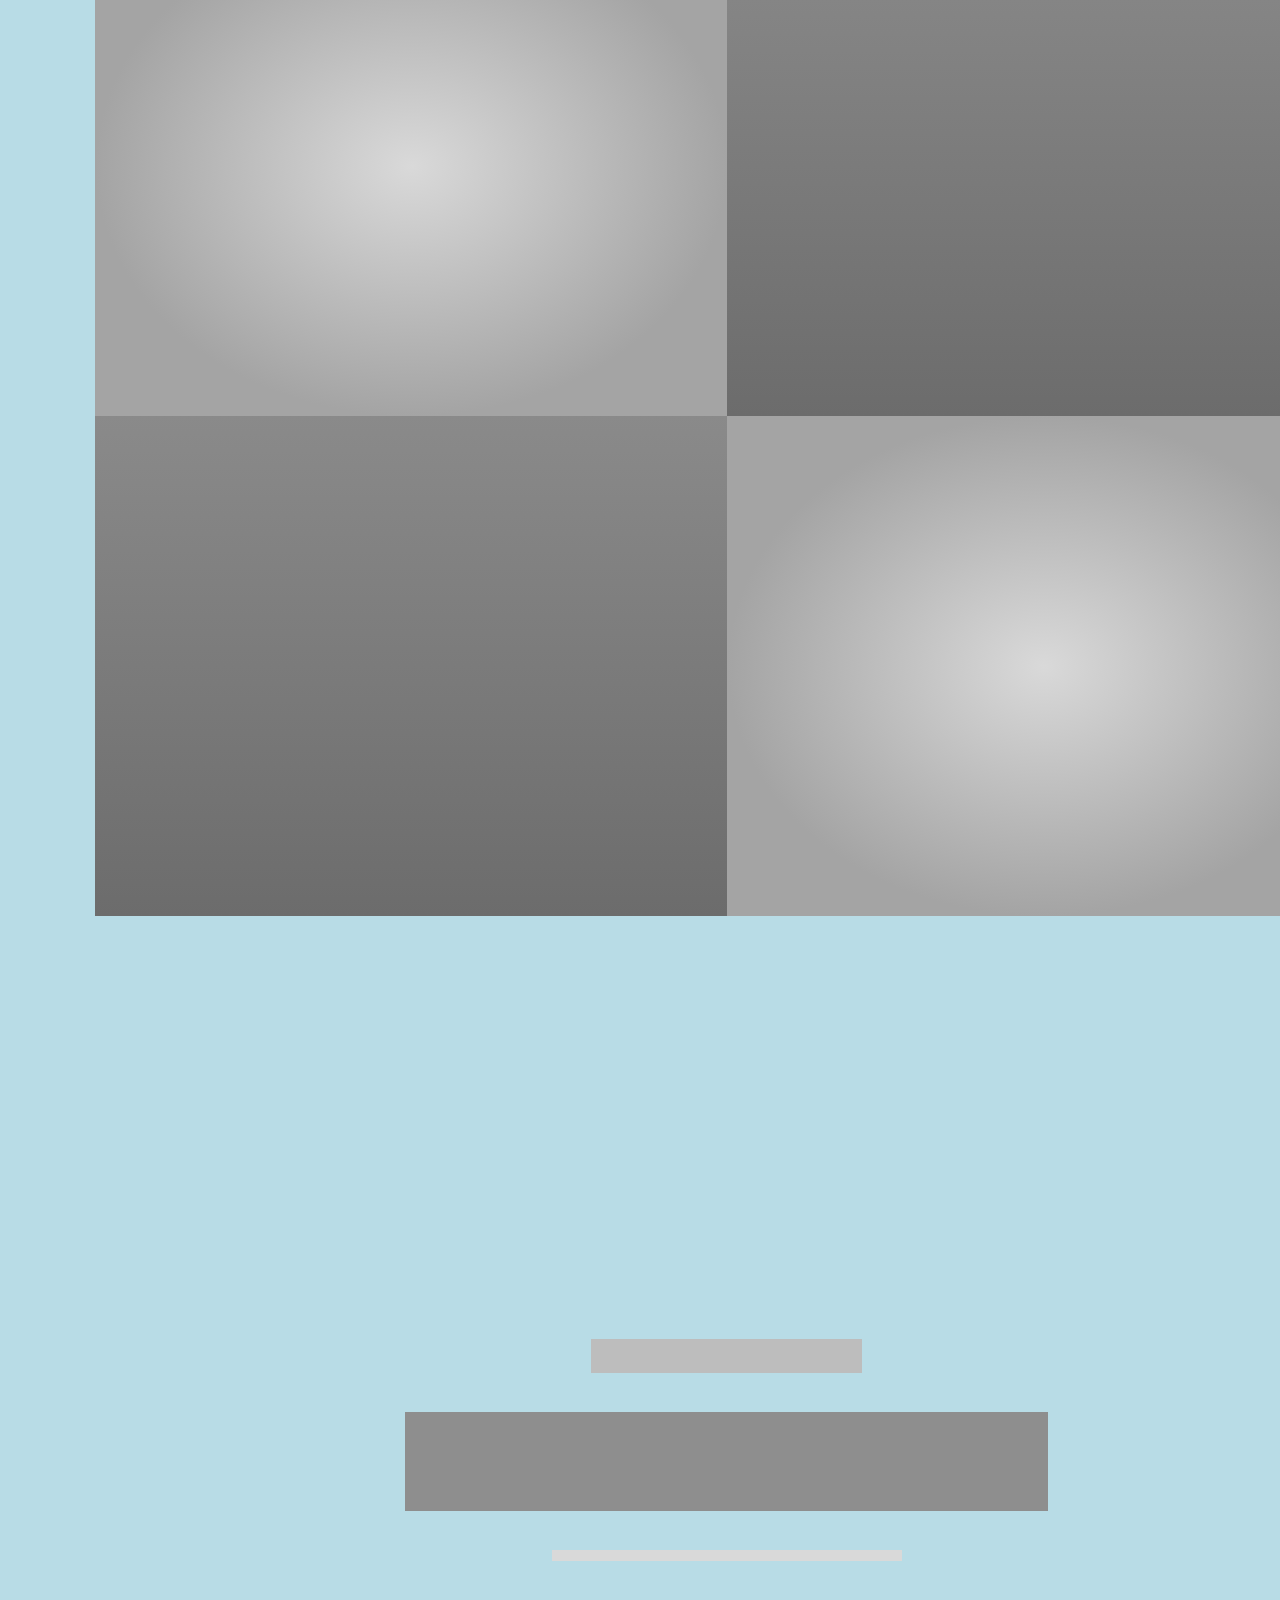
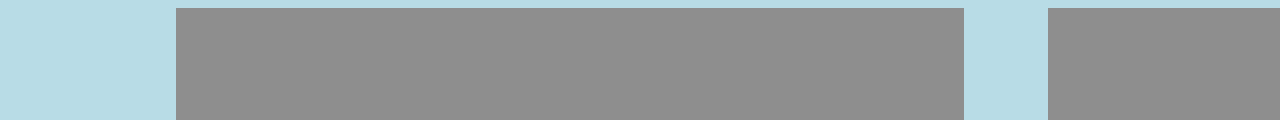
==== commit ed9350d9: "media" ====
--- a/index.html
+++ b/index.html
@@ -9,75 +9,64 @@
         <meta name="viewport" content="width=device-width, initial-scale=1">
         <link rel="stylesheet" href="css/style.css">
     </head>
-    <body class="shadow" onload="body">
-        <!-- WORKSPACE -->
     <body class="shadow">
+
             <!--Описание игры-->
             <div class="game">
-                <div class="text">
-                    <div id="name"></div>
-                    <div id="descript"></div>
-                </div>
+                <div class="text"></div>
+                <div class="foto"></div>
                 <div class="logo"></div>
+                
             </div>
+
             <!--Игровой мир-->
             <div class="gameworld">
                 <div class="gw1"></div>
                 <div class="gw2"></div>
                 <div class="gw3"></div>
                 <div class="gw4"></div>
+                <div class="gw5"></div>
+                <div class="gw6"></div>
+clear
             </div>
-            <div class="separate-block"></div>
+
             <!--Персонажи и враги-->
             <div class="characters and enemies">
-                <div class="char1">
-                    <img class="char-appear1" src="" alt="">
-                    <div id="char-name1"></div>
-                    <div id="char-class1"></div>
-                    <div id="char-descript1"></div>
-                </div>
-                <div class="char2">
-                    <img class="char-appear2" src="" alt="">
-                    <div id="char-name2"></div>
-                    <div id="char-class2"></div>
-                    <div id="char-descript2"></div>
-                </div>
-                <div class="char3">
-                    <img class="char-appear3" src="" alt="">
-                    <div id="char-name3"></div>
-                    <div id="char-class3"></div>
-                    <div id="char-descript3"></div>
-                </div>
+               <div class="name"></div>
+               <div class="cr1"></div>
+               <div class="enem1"></div>
+               <div class="cr2"></div>
+               <div class="enem2"></div>
+
             </div>
+
             <!--Геймплей-->
             <div class="Gameplay">
-                <div id="gp-head"></div>
-                <img class="gameplay-img" src="" alt="">
                 <div class="gp1"></div>
                 <div class="gp2"></div>
                 <div class="gp3"></div>
-                <div id="gp-text"></div>
+                <div class="gp4"></div>
 
             </div>
+
             <!--Скриншоты из игры-->
             <div class="screenshots"></div>
-                <img class="game-img1" src="" alt="">
-                <img class="game-img2" src="" alt="">
-                <img class="game-img3" src="" alt="">
-                <img class="game-img4" src="" alt="">
+                <div class="scrn1"></div>
+                <div class="scrn2"></div>
+                <div class="scrn3"></div>
+                <div class="scrn4"></div>
+
             </div>
+
             <!--Регистрация на бета тест-->
             <div class="bt-test">
-                <div class="border1"></div>
-                <div class="info">
-                    <div class="" id="bt-block1"></div>
-                    <div class="" id="bt-block2"></div>
-                    <div class="" id="bt-block3"></div>
-                    <div class="" id="bt-block4"></div>
-                    <div class="" id="bt-block5"></div>
-                </div>
-                <div class="border2"></div>
+                <div class="text1"></div>
+                <div class="text2"></div>
+                <div class="text3"></div>
+                <div class="button1"></div>
+                <div class="button2"></div>
             </div>
+
         <script src="js/main.js" async defer></script>
     </body>
-</html>
+</html>--- a/css/style.css
+++ b/css/style.css
@@ -52,322 +52,217 @@
     box-shadow: 0px 2px 20px #F6F2F6;
 }
     /* main */
+    /* Стильдля рыбы (потом будет удален) */
+.lorem {
+    position: absolute;
+    width: 688px;
+    height: 78px;
+    left: 406px;
+    top: 361px;
+    
+    font-family: 'Calibri';
+    font-style: normal;
+    font-weight: 400;
+    font-size: 48px;
+    line-height: 59px;
+    text-align: center;
+}
 
 body {
     margin: 0 auto;
     position: relative;
-    width: 1824px;
-    height: 7169px;
-    
-    background: #EDEDED;
-    display: flex;
+    width: 1500px;
+    height: 100%;
+
+    background: #b8dce6;
 }
 
 /* позиция и цвет для "Описания игры"*/
 
 .text {
     position: absolute;
-    width: 622px;
-    height: 507px;
-    left: 59px;
-    top: 329px;
-    
-    background: #FFFFFF;
-}
-
-#name {
-    position: absolute;
-    width: 557px;
-    height: 80px;
-    left: 33px;
-    top: 48px;
-    
+    width: 421px;
+    height: 84px;
+    left: 139px;
+    top: 284px;
+
     background: #919191;
 }
 
-#descript {
-    position: absolute;
-    width: 557px;
-    height: 295px;
-    left: 33px;
-    top: 166px;
-    
+.foto {
+    position: absolute;
+    width: 421px;
+    height: 315px;
+    left: 139px;
+    top: 432px;
+
     background: #BDBDBD;
 }
 
 .logo {
     position: absolute;
-    width: 1059px;
-    height: 610px;
-    left: 723px;
-    top: 278px;
-    
+    width: 736px;
+    height: 597px;
+    left: 600px;
+    top: 221px;
+
     background: #919191;
 }
 
 /*позиция и цвет для "Игрового мира"*/
 
-.gameworld {
-    position: absolute;
-    width: 1824px;
-    height: 1314px;
-    left: 0px;
-    top: 1094px;
-    
-    background: linear-gradient(360deg, #070707 21.99%, #EDEDED 100%);
-    box-shadow: 0px 4px 4px rgba(0, 0, 0, 0.25), 0px 4px 4px rgba(0, 0, 0, 0.25), 0px 4px 4px rgba(0, 0, 0, 0.25), 0px 4px 4px rgba(0, 0, 0, 0.25);
-}
-
 .gw1 {
     position: absolute;
-    width: 455px;
-    height: 105px;
-    left: 684px;
-    top: 148px;
-    
-    background: #D9D9D9;
+    width: 332px;
+    height: 248px;
+    left: 208px;
+    top: 1224px;
+
+    background: #BDBDBD;
 }
 
 .gw2 {
     position: absolute;
-    width: 1672px;
-    height: 267px;
-    left: 76px;
-    top: 311px;
-    
+    width: 332px;
+    height: 248px;
+    left: 561px;
+    top: 1224px;
+
     background: #BDBDBD;
 }
 
 .gw3 {
     position: absolute;
-    width: 1511px;
-    height: 190px;
-    left: 157px;
-    top: 636px;
-    
-    background: #8E8E8E;
+    width: 332px;
+    height: 248px;
+    left: 916px;
+    top: 1223px;
+
+    background: #BDBDBD;
 }
 
 .gw4 {
     position: absolute;
+    width: 268px;
+    height: 164px;
+    left: 236px;
+    top: 1609px;
+
+    background: #8E8E8E;
+}
+
+.gw5 {
+    position: absolute;
+    width: 267px;
+    height: 164px;
+    left: 576px;
+    top: 1609px;
+
+    background: #8E8E8E;
+}
+
+.gw6 {
+    position: absolute;
     width: 266px;
-    height: 50px;
-    left: 779px;
-    top: 916px;
-    
-    background: #BDBDBD;
-}
-
-.separate-block {
-    position: absolute;
-    width: 1824px;
-    height: 99px;
-    left: 0px;
-    top: 2408px;
-    
+    height: 164px;
+    left: 936px;
+    top: 1606px;
+
+    background: #8E8E8E;
+}
+
+/*Позиция и цвет для "Персонажи и враги"*/
+
+.name {
+    position: absolute;
+    width: 702px;
+    height: 103px;
+    left: 355px;
+    top: 2011px;
+
     background: #8B8B8B;
 }
-/*Позиция и цвет для "Персонажи и враги"*/
-
-
-/* char1 */
-.char1 {
-    position: absolute;
-    width: 504px;
-    height: 705px;
-    left: 99px;
-    top: 2690px;
-    
-    background: #FFFFFF;
-}
-.char-appear1 {
-    position: absolute;
-    width: 504px;
-    height: 257px;
-    left: 0px;
-    top: 0px;
-    
-    background: #BDBDBD;
-}
-#char-name1 {
-    position: absolute;
-    width: 42px;
-    height: 21px;
-    left: 37px;
-    top: 331px;
-    
-    background: #8E8E8E;
-}
-#char-class1{
-    position: absolute;
-    width: 167px;
-    height: 21px;
-    left: 38px;
-    top: 369px;
-    
-    background: #8E8E8E;
-}
-#char-descript1 {
-    position: absolute;
-    width: 405px;
-    height: 177px;
-    left: 37px;
-    top: 429px;
-    
-    background: #8E8E8E;
-}
-/* char2 */
-.char2 {
-    position: absolute;
-    width: 504px;
-    height: 705px;
-    left: 660px;
-    top: 2690px;
-    
-    background: #FFFFFF;
-}
-.char-appear2 {
-    position: absolute;
-    width: 504px;
-    height: 257px;
-    left: 0px;
-    top: 0px;
-    
-    background: #BDBDBD;
-}
-#char-name2 {
-    position: absolute;
-    width: 42px;
-    height: 21px;
-    left: 37px;
-    top: 331px;
-    
-    background: #8E8E8E;
-}
-#char-class2{
-    position: absolute;
-    width: 167px;
-    height: 21px;
-    left: 38px;
-    top: 369px;
-    
-    background: #8E8E8E;
-}
-#char-descript2 {
-    position: absolute;
-    width: 405px;
-    height: 177px;
-    left: 37px;
-    top: 429px;
-    
-    background: #8E8E8E;
-}
-/* char3 */
-.char3 {
-    position: absolute;
-    width: 504px;
-    height: 705px;
-    left: 1221px;
-    top: 2690px;
-    
-    background: #FFFFFF;
-}
-.char-appear3 {
-    position: absolute;
-    width: 504px;
-    height: 257px;
-    left: 0px;
-    top: 0px;
-    
-    background: #BDBDBD;
-}
-#char-name3 {
-    position: absolute;
-    width: 42px;
-    height: 21px;
-    left: 37px;
-    top: 331px;
-    
-    background: #8E8E8E;
-}
-#char-class3 {
-    position: absolute;
-    width: 167px;
-    height: 21px;
-    left: 38px;
-    top: 369px;
-    
-    background: #8E8E8E;
-}
-#char-descript3 {
-    position: absolute;
-    width: 405px;
-    height: 177px;
-    left: 37px;
-    top: 429px;
-    
-    background: #8E8E8E;
-}
+
+.cr1 {
+    position: absolute;
+    width: 743px;
+    height: 673px;
+    left: 123px;
+    top: 2187px;
+
+    background: #BDBDBD;
+}
+
+.enem1 {
+    position: absolute;
+    width: 130px;
+    height: 176px;
+    left: 899px;
+    top: 2187px;
+
+    background: #BDBDBD;
+}
+
+.cr2 {
+    position: absolute;
+    width: 130px;
+    height: 176px;
+    left: 1057px;
+    top: 2187px;
+
+    background: #BDBDBD;
+}
+
+.enem2 {
+    position: absolute;
+    width: 130px;
+    height: 176px;
+    left: 1215px;
+    top: 2187px;
+
+    background: #BDBDBD;
+}
+
 /*Позиция и цвет для "Геймплея"*/
 
-#gp-head {
-    position: absolute;
-    width: 1066px;
-    height: 111px;
-    left: 371px;
-    top: 3665px;
-    
-    background: #8B8B8B;
-}
-
-.gameplay-img {
-    position: absolute;
-    width: 1047px;
-    height: 673px;
-    left: 29px;
-    top: 3911px;
-    
-    background: #BDBDBD;
-}
-
 .gp1 {
     position: absolute;
-    width: 197px;
-    height: 190px;
-    left: 1122px;
-    top: 3911px;
-    
-    background: #BDBDBD;
+    width: 632px;
+    height: 500px;
+    left: 95px;
+    top: 3116px;
+
+    background: radial-gradient(50% 50% at 50.1% 50%, #D9D9D9 0%, #A4A4A4 100%);
 }
 
 .gp2 {
     position: absolute;
-    width: 197px;
-    height: 190px;
-    left: 1351px;
-    top: 3911px;
-    
-    background: #BDBDBD;
+    width: 632px;
+    height: 500px;
+    left: 727px;
+    top: 3116px;
+
+    background: linear-gradient(180deg, #8A8A8A 0%, #6C6C6C 100%);
 }
 
 .gp3 {
     position: absolute;
-    width: 197px;
-    height: 190px;
-    left: 1581px;
-    top: 3911px;
-    
-    background: #BDBDBD;
-}
-
-#gp-text {
-    position: absolute;
-    width: 656px;
-    height: 441px;
-    left: 1122px;
-    top: 4143px;
-    
-    background: #FFFFFF;
+    width: 632px;
+    height: 500px;
+    left: 95px;
+    top: 3616px;
+
+    background: linear-gradient(180deg, #8A8A8A 0%, #6C6C6C 100%);
+}
+
+.gp4 {
+    position: absolute;
+    width: 632px;
+    height: 500px;
+    left: 727px;
+    top: 3616px;
+
+    background: radial-gradient(50% 50% at 50.1% 50%, #D9D9D9 0%, #A4A4A4 100%);
 }
 
 /*Позиция и цвет для "Регистрация на бета тест"*/
@@ -421,117 +316,30 @@
 
     background: #8E8E8E;
 }
-/* screenshots */
-
-.game-img1 {
-    position: absolute;
-    width: 912px;
-    height: 540px;
-    left: 0px;
-    top: 4789px;
-    background-color: #919191;
-}
-.game-img2 {
-    position: absolute;
-    width: 912px;
-    height: 540px;
-    left: 912px;
-    top: 4789px;
-    
-    background: linear-gradient(180deg, #8A8A8A 0%, #6C6C6C 100%);
-}
-.game-img3 {
-    position: absolute;
-    width: 912px;
-    height: 540px;
-    left: 0px;
-    top: 5329px;
-    
-    background: linear-gradient(180deg, #8A8A8A 0%, #6C6C6C 100%);
-}
-.game-img4 {
-    position: absolute;
-    width: 912px;
-    height: 540px;
-    left: 912px;
-    top: 5329px;
-
-    background-color: #919191;
-}
-
-/* beta test */
-
-.border1 {
-    position: absolute;
-    width: 1824px;
-    height: 212px;
-    left: 0px;
-    top: 6065px;
-    
-    background: #CECECE;
-}
-
-.info {
-    position: absolute;
-    width: 1824px;
-    height: 680px;
-    left: 0px;
-    top: 6277px;
-    
-    background: #FFFFFF;
-}
-
-#bt-block1 {
-    position: absolute;
-    width: 411px;
-    height: 36px;
-    left: 707px;
-    top: 124px;
-    
-    background: #BDBDBD;
-}
-#bt-block2 {
-    position: absolute;
-    width: 977px;
-    height: 108px;
-    left: 424px;
-    top: 202px;
-    
-    background: #8E8E8E;
-}
-#bt-block3 {
-    position: absolute;
-    width: 532px;
-    height: 11px;
-    left: 646px;
-    top: 340px;
-    
-    background: #D9D9D9;
-}
-#bt-block4 {
-    position: absolute;
-    width: 1197px;
-    height: 121px;
-    left: 71px;
-    top: 393px;
-    
-    background: #8E8E8E;
-}
-#bt-block5 {
-    position: absolute;
-    width: 388px;
-    height: 121px;
-    left: 1325px;
-    top: 393px;
-    
-    background: #8E8E8E;
-}
-.border2 {
-    position: absolute;
-    width: 1824px;
-    height: 212px;
-    left: 0px;
-    top: 6957px;
-    
-    background: #CECECE;
-}+
+
+
+@media only screen and (max-width:1200px) {
+
+}
+
+
+
+
+@media only screen and (max-width:768px) {
+
+}
+
+
+
+
+@media only screen and (max-width:425px) {
+
+}
+
+
+
+
+@media only screen and (max-width:300px) {
+
+}
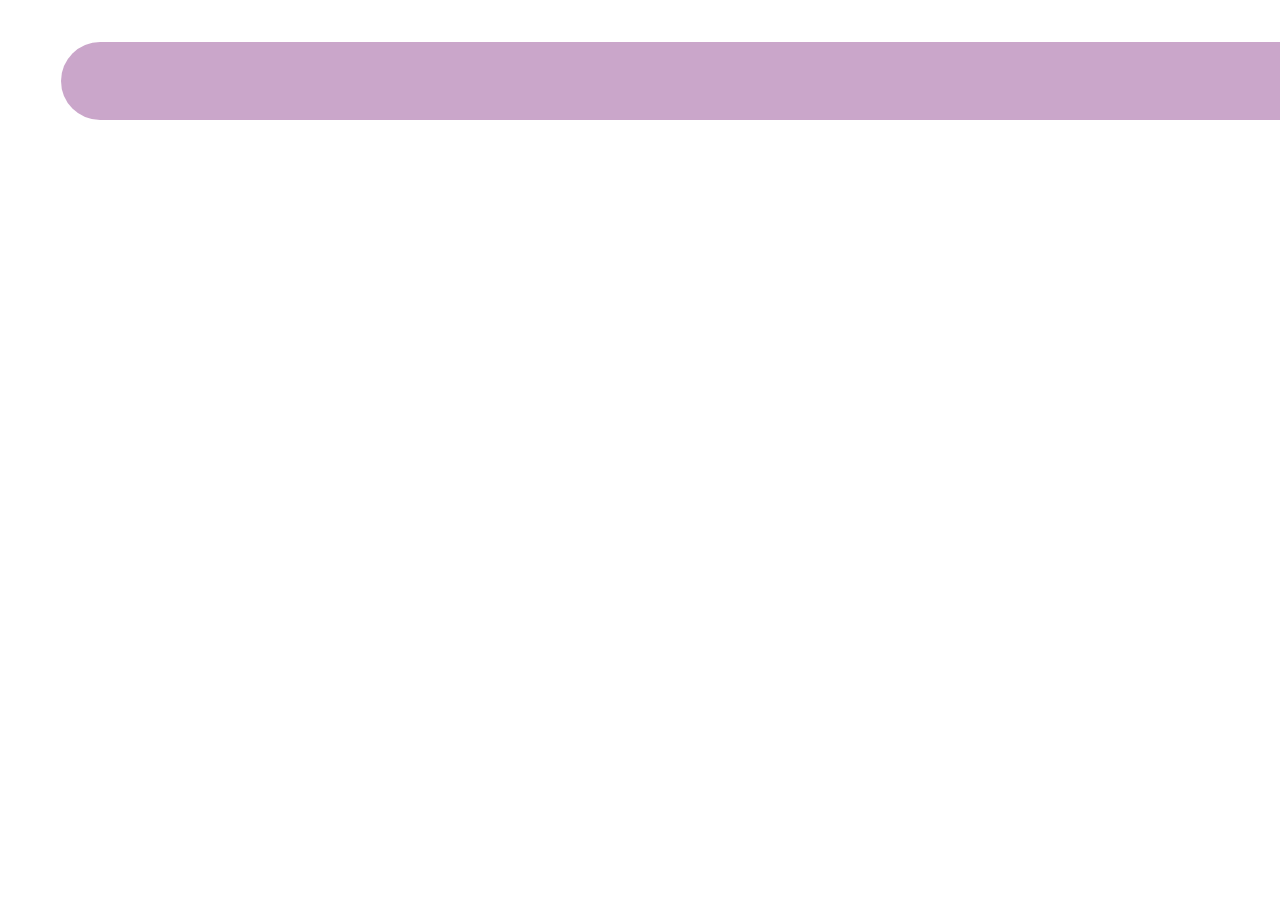
==== commit 46091259: "change html" ====
--- a/index.html
+++ b/index.html
@@ -13,58 +13,92 @@
 
             <!--Описание игры-->
             <div class="game">
-                <div class="text"></div>
-                <div class="foto"></div>
-                <div class="logo"></div>
+                <div class="bg"></div>
+                <div class="vector"></div>
+                <div class="Rectangle 53"></div>
+                <div class="Rectangle 1"></div>
+                <div class="Rectangle 2"></div>
+                <div class="Rectangle 3"></div>
+                <div class="Rectangle 4"></div>
+                <div class="frame11"></div>
+                <div class="frame12"></div>
+                <div class="frame13"></div>
+            </div>
+
+            <!--второй блок-->
+            <div class="info">
+                <div class="frame13"></div>
+                <div class="Rectangle 6"></div>
+                <div class="Rectangle 7"></div>
+                <div class="Rectangle 8"></div>
+                <div class="Rectangle 9"></div>
                 
             </div>
 
+
             <!--Игровой мир-->
             <div class="gameworld">
-                <div class="gw1"></div>
-                <div class="gw2"></div>
-                <div class="gw3"></div>
-                <div class="gw4"></div>
-                <div class="gw5"></div>
-                <div class="gw6"></div>
-clear
+
+                <div class="bg"></div>
+                <div class="Rectangle 10"></div>
+                <div class="Rectangle 14"></div>
+                <div class="Rectangle 17"></div>
+                <div class="Rectangle 20"></div>
+                <div class="Rectangle 25"></div>
+
+                <div class="Rectangle 12"></div>
+                <div class="Rectangle 15"></div>
+                <div class="Rectangle 18"></div>
+                <div class="Rectangle 21"></div>
+                <div class="Rectangle 24"></div>
+
+                <div class="Rectangle 13"></div>
+                <div class="Rectangle 16"></div>
+                <div class="Rectangle 19"></div>
+                <div class="Rectangle 22"></div>
+                <div class="Rectangle 23"></div>
+
+                <div class="ellipse1"></div>
+                <div class="ellipse2"></div>
+
+                <div class="rectangle28"></div>
+            
+
             </div>
 
             <!--Персонажи и враги-->
             <div class="characters and enemies">
-               <div class="name"></div>
-               <div class="cr1"></div>
-               <div class="enem1"></div>
-               <div class="cr2"></div>
-               <div class="enem2"></div>
 
-            </div>
-
-            <!--Геймплей-->
-            <div class="Gameplay">
-                <div class="gp1"></div>
-                <div class="gp2"></div>
-                <div class="gp3"></div>
-                <div class="gp4"></div>
+               <div class="rectangle 29"></div>
+               <div class="rectangle 30"></div>
+               <div class="rectangle 31"></div>
+               <div class="rectangle 32"></div>
+               <div class="rectangle 33"></div>
 
             </div>
 
             <!--Скриншоты из игры-->
-            <div class="screenshots"></div>
-                <div class="scrn1"></div>
-                <div class="scrn2"></div>
-                <div class="scrn3"></div>
-                <div class="scrn4"></div>
+            <div class="Gameplay">
+                <div class="rectangle 34"></div>
+                <div class="rectangle 35"></div>
+                <div class="rectangle 36"></div>
+                <div class="rectangle 37"></div>
+                <div class="rectangle 38"></div>
+                <div class="rectangle 39"></div>
 
             </div>
+            
 
             <!--Регистрация на бета тест-->
             <div class="bt-test">
-                <div class="text1"></div>
-                <div class="text2"></div>
-                <div class="text3"></div>
-                <div class="button1"></div>
-                <div class="button2"></div>
+                <div class="Rectangle 47"></div>
+                <div class="Rectangle 40"></div>
+                <div class="Rectangle 41"></div>
+                <div class="Rectangle 42"></div>
+                <div class="Rectangle 43"></div>
+                <div class="Rectangle 44"></div>
+                <div class="Rectangle 45"></div>
+                <div class="Rectangle 46"></div>
             </div>
 
         <script src="js/main.js" async defer></script>
--- a/css/style.css
+++ b/css/style.css
@@ -45,12 +45,6 @@
     border-spacing: 0;
 }
 
-/* Basic styles */
-
-    /* Отображает рабочую область (Будет удален)*/
-.shadow {
-    box-shadow: 0px 2px 20px #F6F2F6;
-}
     /* main */
     /* Стильдля рыбы (потом будет удален) */
 .lorem {
@@ -73,11 +67,20 @@
     position: relative;
     width: 1500px;
     height: 100%;
-
-    background: #b8dce6;
 }
 
 /* позиция и цвет для "Описания игры"*/
+
+.info {
+    position: absolute;
+width: 1692px;
+height: 78px;
+left: 61px;
+top: 42px;
+
+background: rgba(137, 58, 137, 0.45);
+border-radius: 74px;
+}
 
 .text {
     position: absolute;
@@ -318,28 +321,3 @@
 }
 
 
-
-@media only screen and (max-width:1200px) {
-
-}
-
-
-
-
-@media only screen and (max-width:768px) {
-
-}
-
-
-
-
-@media only screen and (max-width:425px) {
-
-}
-
-
-
-
-@media only screen and (max-width:300px) {
-
-}
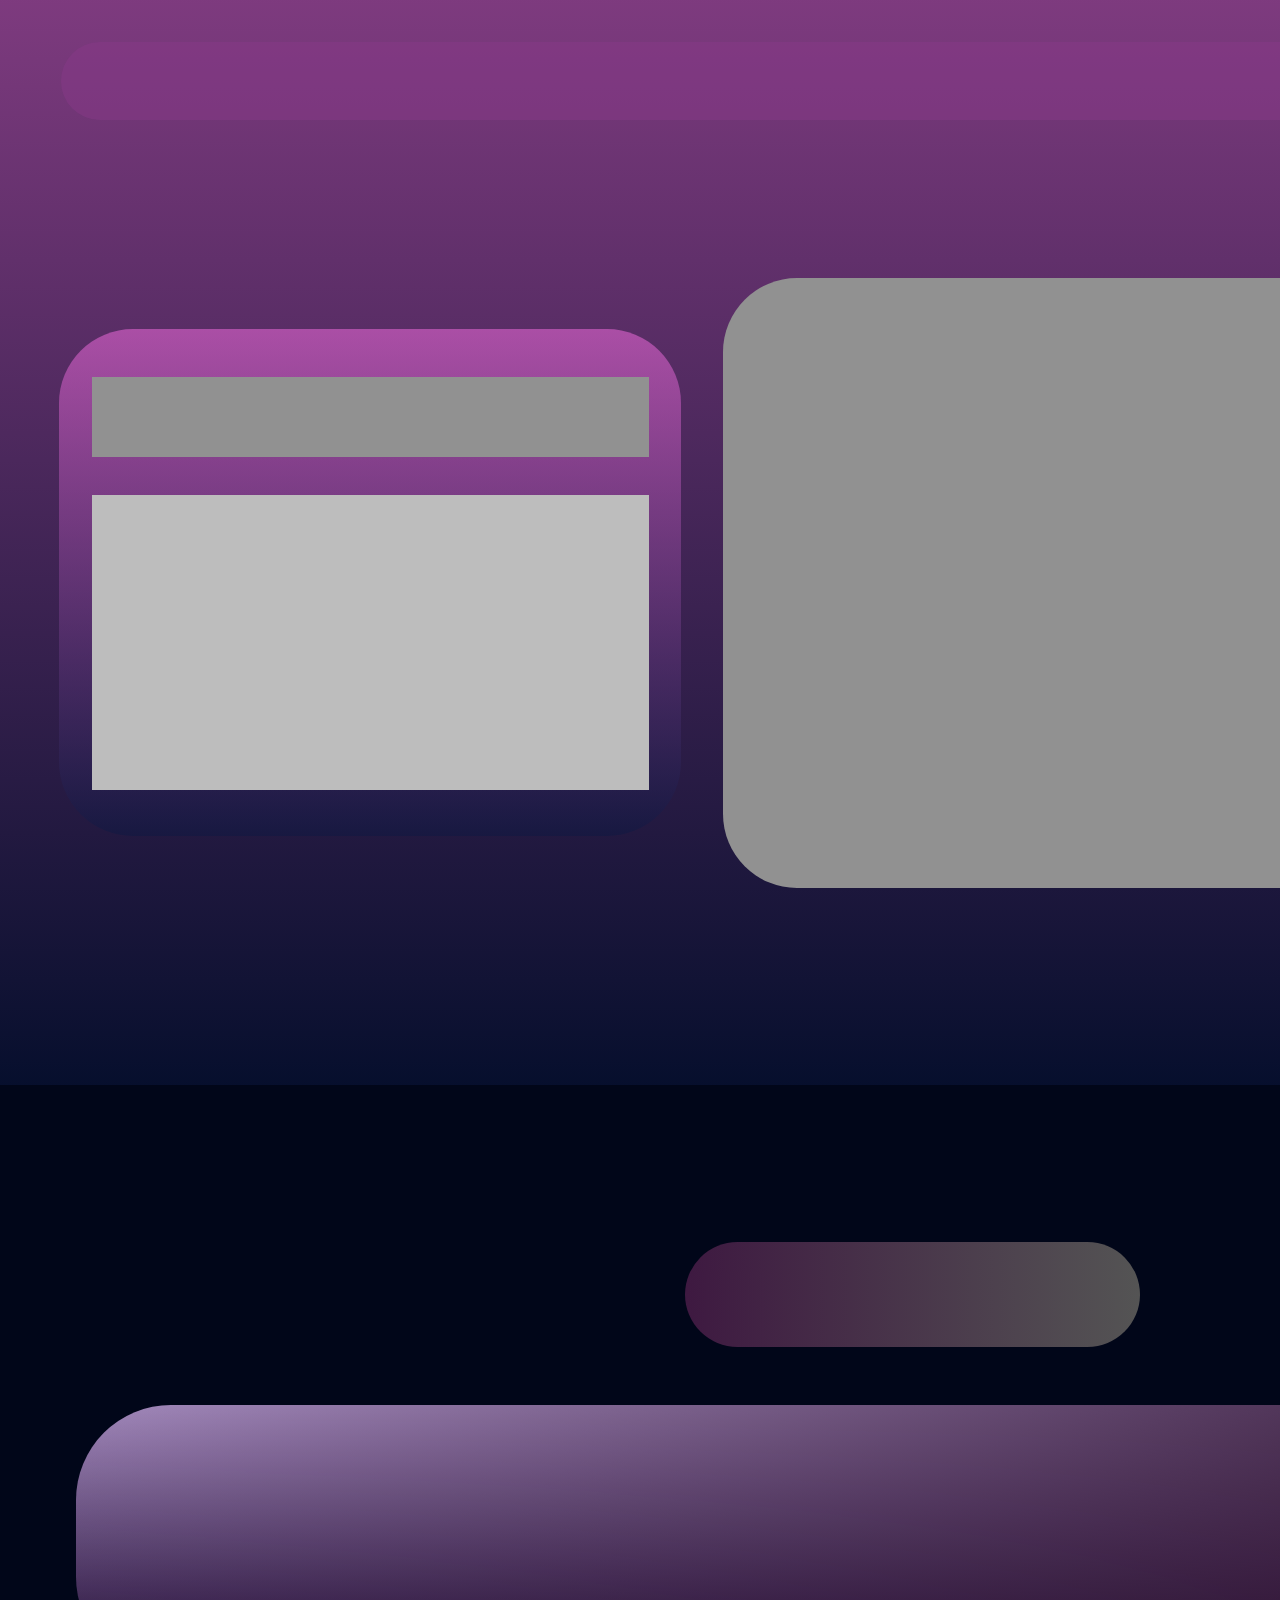
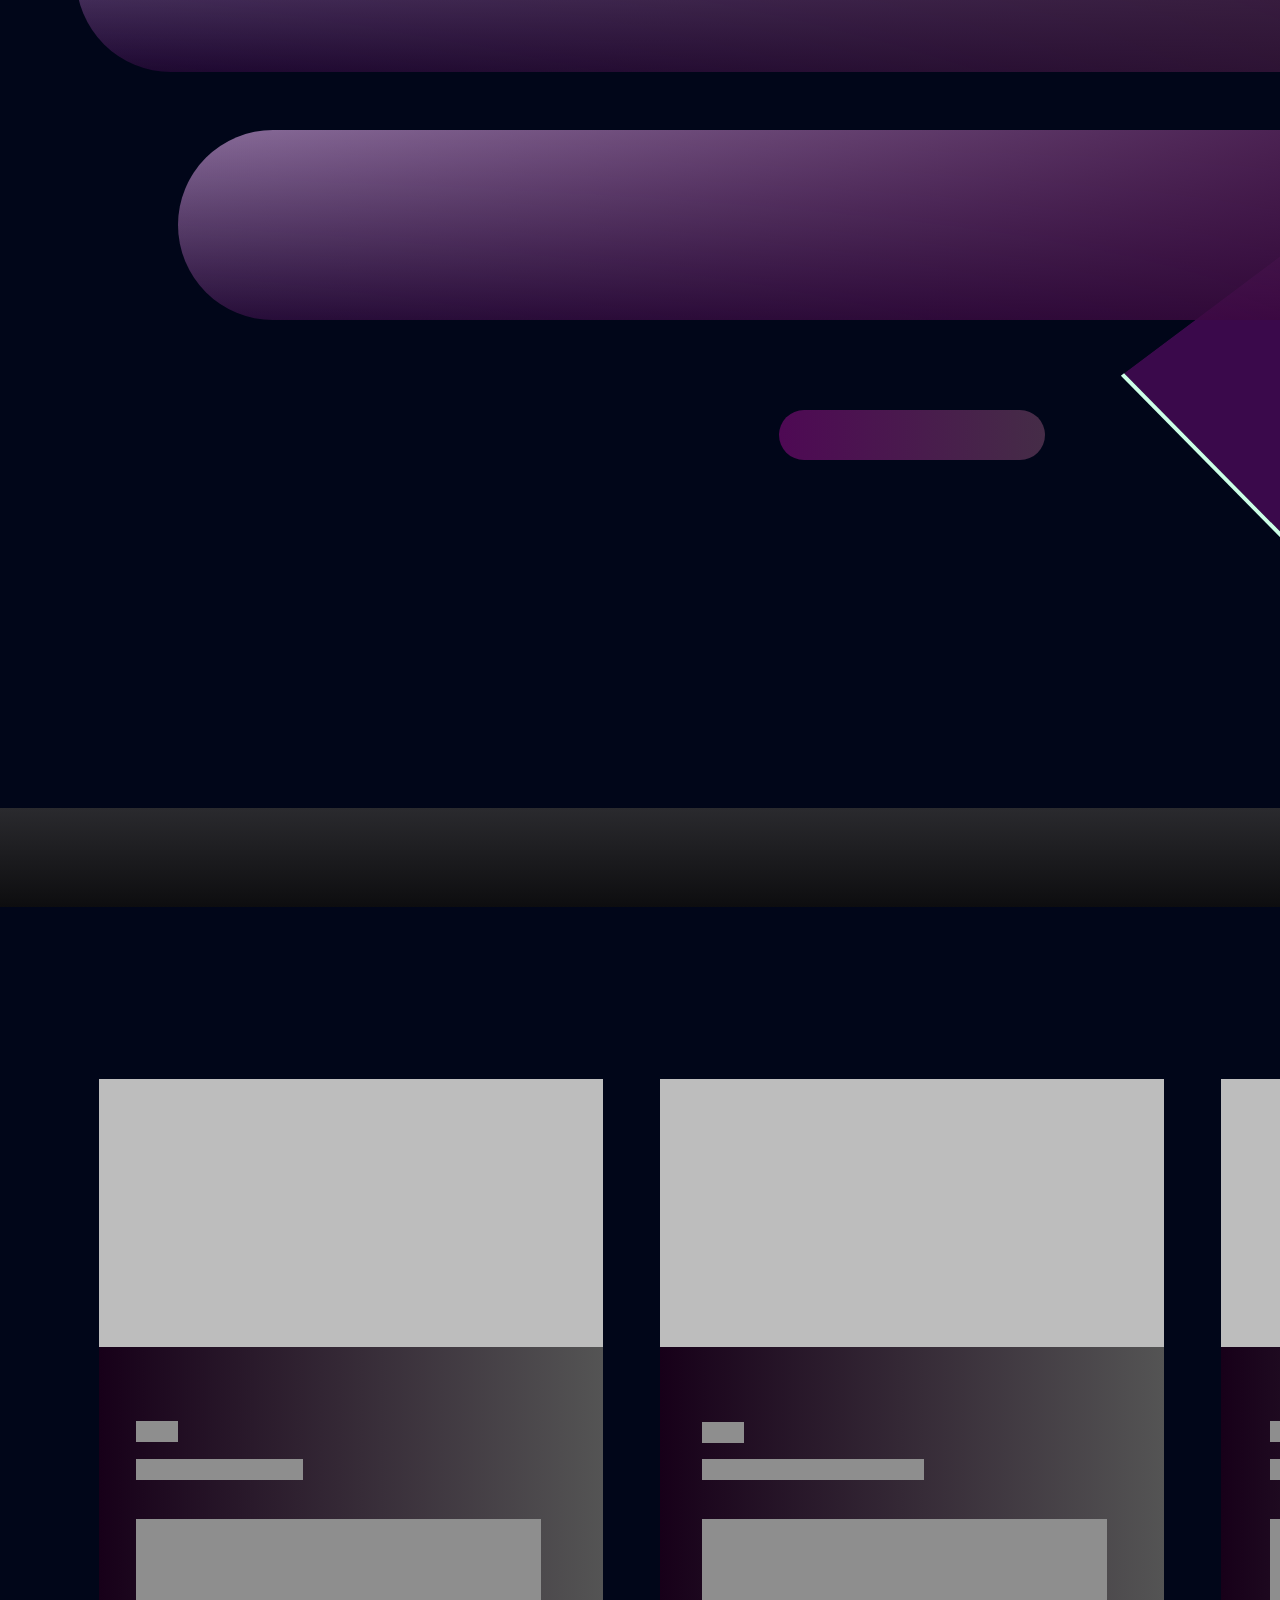
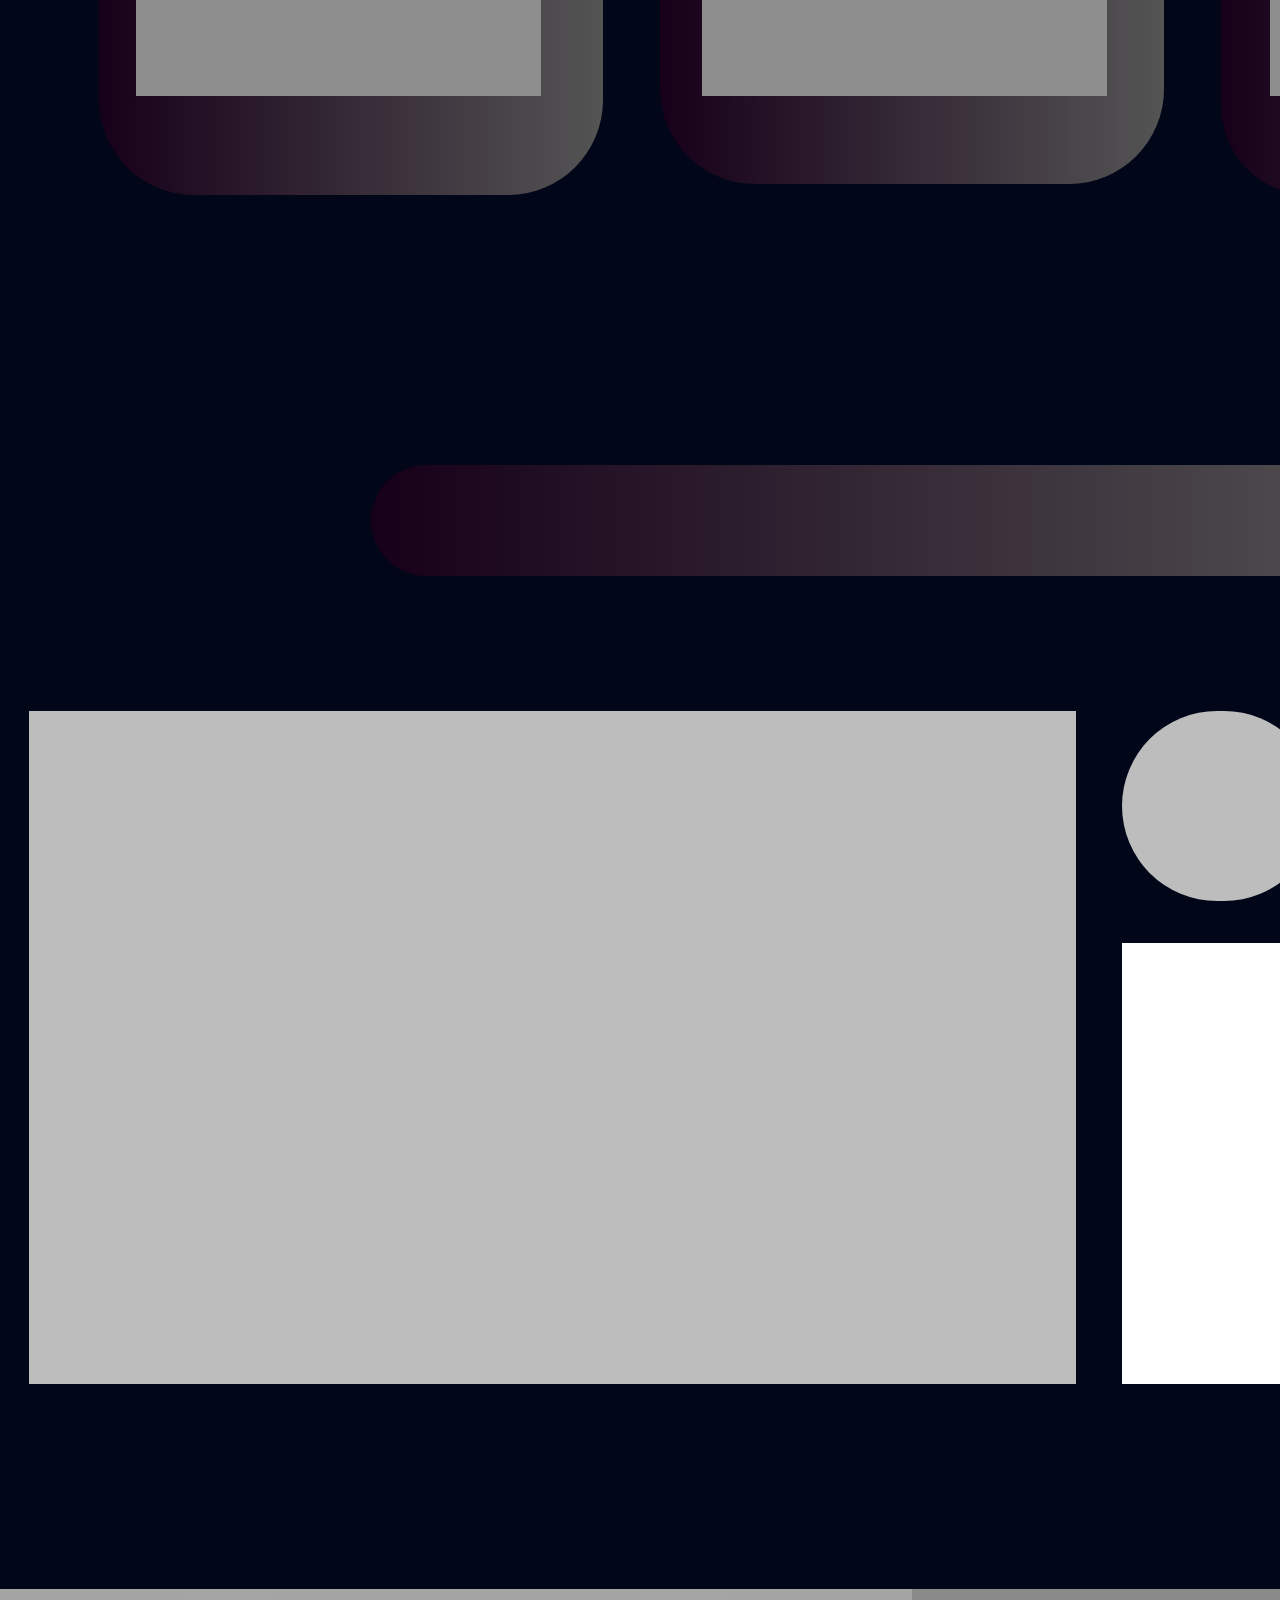
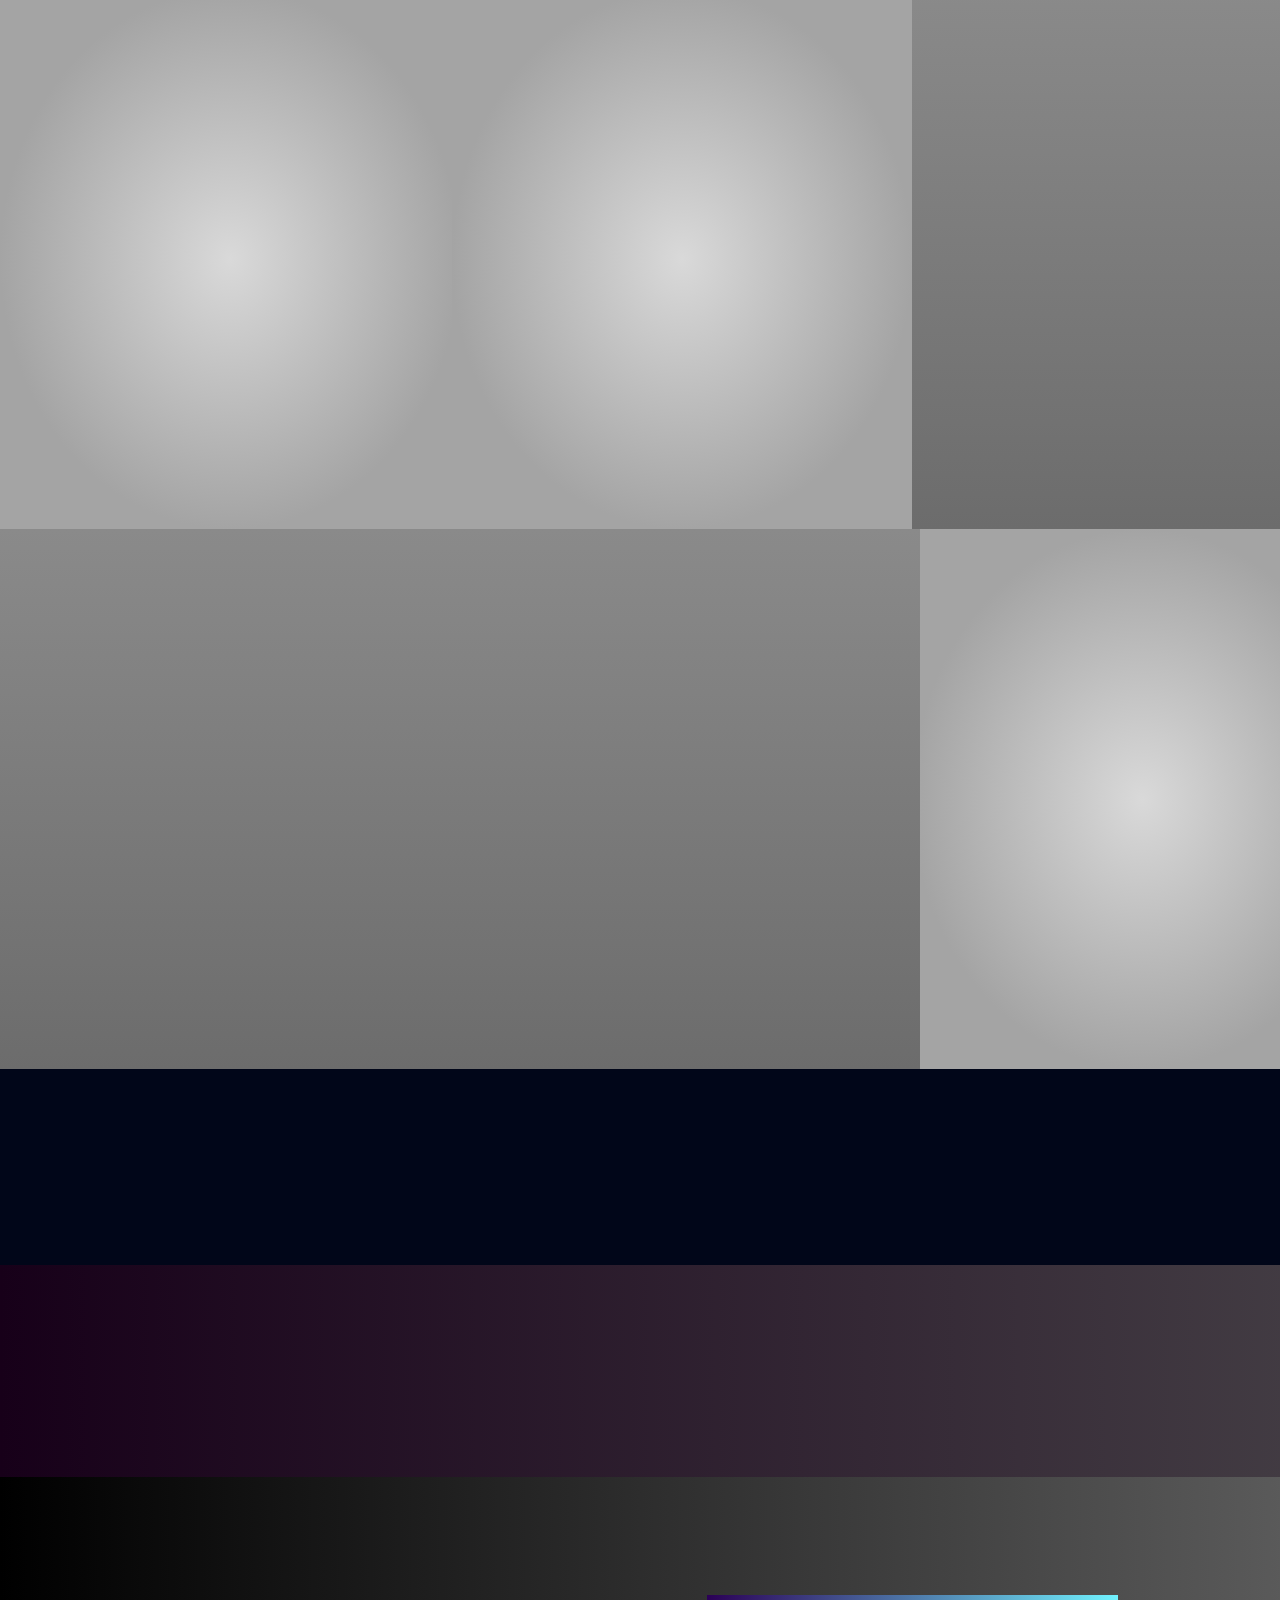
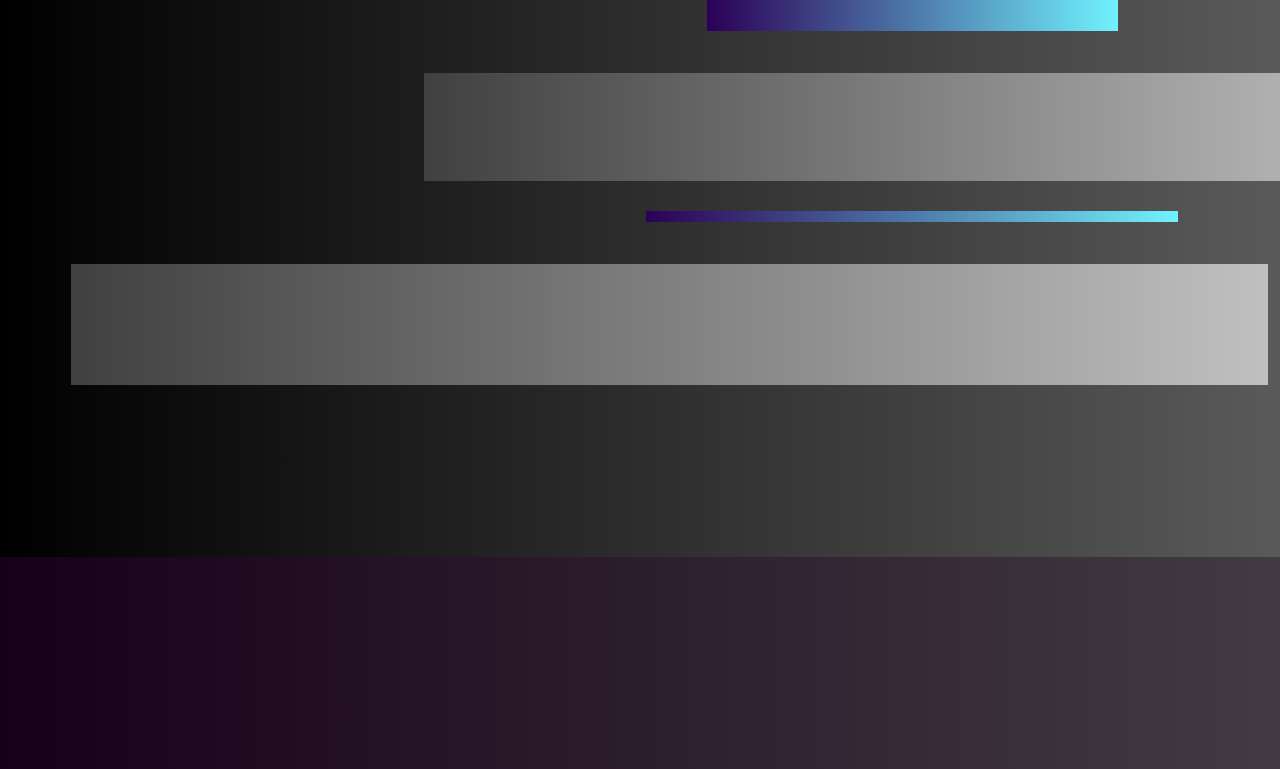
==== commit 3f365cb5: "css" ====
--- a/index.html
+++ b/index.html
@@ -14,91 +14,94 @@
             <!--Описание игры-->
             <div class="game">
                 <div class="bg"></div>
+                <div class="Rectangle1"></div>
+                <div class="Rectangle2"></div>
+                <div class="Rectangle3"></div>
+                <div class="Rectangle4"></div>
+                <div class="Rectangle53"></div>
                 <div class="vector"></div>
-                <div class="Rectangle 53"></div>
-                <div class="Rectangle 1"></div>
-                <div class="Rectangle 2"></div>
-                <div class="Rectangle 3"></div>
-                <div class="Rectangle 4"></div>
-                <div class="frame11"></div>
-                <div class="frame12"></div>
-                <div class="frame13"></div>
+                <div class="Greygrey-700"></div>
+                <div class="frame1"></div>
+                <div class="frame2"></div>
+                <div class="frame3"></div>
+                <div class="frame4"></div>
+                <div class="frame5"></div>
+                <div class="frame6"></div>
             </div>
 
             <!--второй блок-->
             <div class="info">
+                <div class="bg1"></div>
                 <div class="frame13"></div>
-                <div class="Rectangle 6"></div>
-                <div class="Rectangle 7"></div>
-                <div class="Rectangle 8"></div>
-                <div class="Rectangle 9"></div>
-                
+                <div class="Rectangle6"></div>
+                <div class="Rectangle7"></div>
+                <div class="Rectangle8"></div>
+                <div class="Rectangle9"></div>
+                <div class="Rectangle11"></div>
             </div>
 
 
             <!--Игровой мир-->
             <div class="gameworld">
 
-                <div class="bg"></div>
-                <div class="Rectangle 10"></div>
-                <div class="Rectangle 14"></div>
-                <div class="Rectangle 17"></div>
-                <div class="Rectangle 20"></div>
-                <div class="Rectangle 25"></div>
+                <div class="Rectangle10"></div>
+                <div class="Rectangle14"></div>
+                <div class="Rectangle17"></div>
+                <div class="Rectangle20"></div>
+                <div class="Rectangle25"></div>
 
-                <div class="Rectangle 12"></div>
-                <div class="Rectangle 15"></div>
-                <div class="Rectangle 18"></div>
-                <div class="Rectangle 21"></div>
-                <div class="Rectangle 24"></div>
+                <div class="Rectangle12"></div>
+                <div class="Rectangle15"></div>
+                <div class="Rectangle18"></div>
+                <div class="Rectangle21"></div>
+                <div class="Rectangle24"></div>
 
-                <div class="Rectangle 13"></div>
-                <div class="Rectangle 16"></div>
-                <div class="Rectangle 19"></div>
-                <div class="Rectangle 22"></div>
-                <div class="Rectangle 23"></div>
+                <div class="Rectangle13"></div>
+                <div class="Rectangle16"></div>
+                <div class="Rectangle19"></div>
+                <div class="Rectangle22"></div>
+                <div class="Rectangle23"></div>
 
                 <div class="ellipse1"></div>
                 <div class="ellipse2"></div>
 
-                <div class="rectangle28"></div>
+                <div class="Rectangle28"></div>
             
 
             </div>
 
             <!--Персонажи и враги-->
             <div class="characters and enemies">
-
-               <div class="rectangle 29"></div>
-               <div class="rectangle 30"></div>
-               <div class="rectangle 31"></div>
-               <div class="rectangle 32"></div>
-               <div class="rectangle 33"></div>
+               <div class="Rectangle29"></div>
+               <div class="Rectangle30"></div>
+               <div class="Rectangle31"></div>
+               <div class="Rectangle32"></div>
+               <div class="Rectangle33"></div>
 
             </div>
 
             <!--Скриншоты из игры-->
             <div class="Gameplay">
-                <div class="rectangle 34"></div>
-                <div class="rectangle 35"></div>
-                <div class="rectangle 36"></div>
-                <div class="rectangle 37"></div>
-                <div class="rectangle 38"></div>
-                <div class="rectangle 39"></div>
+                <div class="Rectangle34"></div>
+                <div class="Rectangle35"></div>
+                <div class="Rectangle36"></div>
+                <div class="Rectangle37"></div>
+                <div class="Rectangle38"></div>
+                <div class="Rectangle39"></div>
 
             </div>
             
 
             <!--Регистрация на бета тест-->
             <div class="bt-test">
-                <div class="Rectangle 47"></div>
-                <div class="Rectangle 40"></div>
-                <div class="Rectangle 41"></div>
-                <div class="Rectangle 42"></div>
-                <div class="Rectangle 43"></div>
-                <div class="Rectangle 44"></div>
-                <div class="Rectangle 45"></div>
-                <div class="Rectangle 46"></div>
+                <div class="Rectangle47"></div>
+                <div class="Rectangle40"></div>
+                <div class="Rectangle41"></div>
+                <div class="Rectangle42"></div>
+                <div class="Rectangle43"></div>
+                <div class="Rectangle44"></div>
+                <div class="Rectangle45"></div>
+                <div class="Rectangle46"></div>
             </div>
 
         <script src="js/main.js" async defer></script>
--- a/css/style.css
+++ b/css/style.css
@@ -45,279 +45,596 @@
     border-spacing: 0;
 }
 
-    /* main */
-    /* Стильдля рыбы (потом будет удален) */
-.lorem {
-    position: absolute;
-    width: 688px;
+
+body {
+    position: relative;
+    width: 1824px;
+    height: 7169px;
+    background: #010619;
+    margin: 0 auto;
+}
+
+/* позиция и цвет для "Описания игры"*/
+.bg {
+    background: rgba(170, 174, 185, 1);
+    background: linear-gradient(289.57deg, #3A094B 28.7%, rgba(2, 7, 25, 0) 69.89%);
+    background: rgba(145, 145, 145, 1);
+    background: linear-gradient(180deg, #C248AE 0%, rgba(126, 105, 255, 0.57) 39.58%, rgba(117, 95, 255, 0) 100%);
+    background: rgba(205, 255, 232, 1);
+    background: rgba(255, 34, 206, 1);
+    background: linear-gradient(85.71deg, #010619 37.17%, rgba(2, 7, 25, 0) 72.33%);
+    background: linear-gradient(81.55deg, #020719 18.27%, rgba(2, 7, 25, 0) 73.23%);
+    background: rgba(137, 58, 137, 0.45);
+    background: linear-gradient(129.76deg, #98FFCE 17.52%, rgba(96, 179, 255, 0.74) 38.27%, rgba(131, 143, 255, 0) 60.83%);
+    background: linear-gradient(180deg, #98FFCE 0%, rgba(131, 143, 255, 0.489583) 49.48%, rgba(96, 179, 255, 0) 100%);
+    background: rgba(189, 189, 189, 1);
+    background: linear-gradient(180deg, rgba(255, 113, 232, 0.49) 0%, rgba(12, 24, 66, 0.49) 100%, rgba(12, 24, 66, 0.49) 100%);
+
+    position: absolute;
+    width: 2540px;
+    height: 1085px;
+    left: -174px;
+    top: 0px;
+}
+
+.Rectangle1 {
+    position: absolute;
+    width: 1059px;
+    height: 610px;
+    left: 723px;
+    top: 278px;
+    background: #919191;
+    border-radius: 74px;
+}
+
+.Rectangle2 {
+    position: absolute;
+    width: 622px;
+    height: 507px;
+    left: 59px;
+    top: 329px;
+    background: linear-gradient(180deg, rgba(255, 113, 232, 0.49) 0%, rgba(12, 24, 66, 0.49) 100%, rgba(12, 24, 66, 0.49) 100%);
+    border-radius: 74px;
+}
+
+.Rectangle3 {
+    position: absolute;
+    width: 557px;
+    height: 80px;
+    left: 92px;
+    top: 377px;
+    background: #919191;
+}
+
+.Rectangle4 {
+    position: absolute;
+    width: 557px;
+    height: 295px;
+    left: 92px;
+    top: 495px;
+    background: #BDBDBD;
+}
+
+.Rectangle53 {
+    position: absolute;
+    width: 1692px;
     height: 78px;
-    left: 406px;
-    top: 361px;
+    left: 61px;
+    top: 42px;
+    background: rgba(137, 58, 137, 0.45);
+    border-radius: 74px;
+}
+
+.vector {
+    position: absolute;
+    left: 5.04%;
+    right: 91.34%;
+    top: 0.71%;
+    bottom: 98.47%;
+}
+
+.Greygrey-700 {
+    background: #AAAEB9;
+}
+
+.frame1 {
+    box-sizing: border-box;
+    position: absolute;
+    width: 1497.53px;
+    height: 586.11px;
+    left: 2136.3px;
+    top: 577.64px;
+    background: linear-gradient(85.71deg, #010619 37.17%, rgba(2, 7, 25, 0) 72.33%), linear-gradient(180deg, #C248AE 0%, rgba(126, 105, 255, 0.57) 39.58%, rgba(117, 95, 255, 0) 100%);
+    border-top: 4px solid #FF22CE;
+    filter: blur(20px);
+    transform: matrix(-0.8, 0.6, -0.71, -0.71, 0, 0);
+}
+
+.frame2 {
+    position: absolute;
+    width: 1964.2px;
+    height: 1705.85px;
+    left: -384.57px;
+    top: -402.37px;
+    opacity: 0.75;
+    filter: blur(28px);
+    transform: matrix(0.99, 0.13, 0, 1, 0, 0);
+}
+
+.frame3 {
+    position: absolute;
+    width: 1734.94px;
+    height: 904.37px;
+    left: 1223.73px;
+    top: 1865.05px;
+    background: linear-gradient(289.57deg, #3A094B 28.7%, rgba(2, 7, 25, 0) 69.89%), linear-gradient(129.76deg, #98FFCE 17.52%, rgba(96, 179, 255, 0.74) 38.27%, rgba(131, 143, 255, 0) 60.83%);
+    border-top: 4px solid #CDFFE8;
+    transform: matrix(-0.7, -0.71, 0.8, -0.6, 0, 0);
+}
+
+.frame4 {
+    position: absolute;
+    width: 3176.29px;
+    height: 2048.68px;
+    left: -784.2px;
+    top: 449.77px;
+    opacity: 0.8;
+    filter: blur(80px);
+    transform: matrix(0.95, -0.31, 0.43, 0.9, 0, 0);
+}
+
+.frame5 {
+    box-sizing: border-box;
+    position: absolute;
+    width: 1547px;
+    height: 570.77px;
+    left: 3539.52px;
+    top: 1086.73px;
+    background: linear-gradient(81.55deg, #020719 18.27%, rgba(2, 7, 25, 0) 73.23%), linear-gradient(180deg, #C248AE 0%, rgba(126, 105, 255, 0.57) 39.58%, rgba(117, 95, 255, 0) 100%);
+    border-top: 4px solid #FF22CE;
+    transform: matrix(-0.63, 0.77, -0.87, -0.49, 0, 0);
+}
+
+.frame6 {
+    position: absolute;
+    width: 1765.91px;
+    height: 882.99px;
+    left: 2046.12px;
+    top: 1985.94px;
+    background: linear-gradient(289.57deg, #3A094B 28.7%, rgba(2, 7, 25, 0) 69.89%), linear-gradient(180deg, #98FFCE 0%, rgba(131, 143, 255, 0.489583) 49.48%, rgba(96, 179, 255, 0) 100%);
+    border-top: 4px solid #CDFFE8;
+    transform: matrix(-0.98, -0.2, 0.29, -0.96, 0, 0);
+}
+
+/*позиция и цвет для "Игрового мира"*/
+
+
+.frame13 {
     
-    font-family: 'Calibri';
-    font-style: normal;
-    font-weight: 400;
-    font-size: 48px;
-    line-height: 59px;
-    text-align: center;
-}
-
-body {
-    margin: 0 auto;
-    position: relative;
-    width: 1500px;
-    height: 100%;
-}
-
-/* позиция и цвет для "Описания игры"*/
-
-.info {
-    position: absolute;
-width: 1692px;
-height: 78px;
-left: 61px;
-top: 42px;
-
-background: rgba(137, 58, 137, 0.45);
-border-radius: 74px;
-}
-
-.text {
-    position: absolute;
-    width: 421px;
-    height: 84px;
-    left: 139px;
-    top: 284px;
-
-    background: #919191;
-}
-
-.foto {
-    position: absolute;
-    width: 421px;
-    height: 315px;
-    left: 139px;
-    top: 432px;
-
-    background: #BDBDBD;
-}
-
-.logo {
-    position: absolute;
-    width: 736px;
-    height: 597px;
-    left: 600px;
-    top: 221px;
-
-    background: #919191;
-}
-
-/*позиция и цвет для "Игрового мира"*/
-
-.gw1 {
-    position: absolute;
-    width: 332px;
-    height: 248px;
-    left: 208px;
-    top: 1224px;
-
-    background: #BDBDBD;
-}
-
-.gw2 {
-    position: absolute;
-    width: 332px;
-    height: 248px;
-    left: 561px;
-    top: 1224px;
-
-    background: #BDBDBD;
-}
-
-.gw3 {
-    position: absolute;
-    width: 332px;
-    height: 248px;
-    left: 916px;
-    top: 1223px;
-
-    background: #BDBDBD;
-}
-
-.gw4 {
-    position: absolute;
-    width: 268px;
-    height: 164px;
-    left: 236px;
-    top: 1609px;
-
-    background: #8E8E8E;
-}
-
-.gw5 {
-    position: absolute;
-    width: 267px;
-    height: 164px;
-    left: 576px;
-    top: 1609px;
-
-    background: #8E8E8E;
-}
-
-.gw6 {
+    position: absolute;
+    width: 1412.1px;
+    height: 1262.64px;
+    left: 243px;
+    top: 1215.77px;
+    opacity: 0.75;
+    filter: blur(28px);
+    transform: matrix(1, -0.02, 0.15, 0.99, 0, 0);
+}
+
+.Rectangle6 {
+    position: absolute;
+    width: 455px;
+    height: 105px;
+    left: 685px;
+    top: 1242px;
+    background: linear-gradient(90deg, #3E1941 0%, #545454 100%), linear-gradient(180deg, #C6C6F2 0%, rgba(217, 217, 217, 0) 100%);
+    border-radius: 74px;
+}
+
+.Rectangle7  {
+    position: absolute;
+    width: 1672px;
+    height: 267px;
+    left: 76px;
+    top: 1405px;
+    background: linear-gradient(90deg, rgba(105, 15, 113, 0.28) 0%, #331735 100%), linear-gradient(180deg, #B8B8D9 0%, rgba(189, 189, 189, 0) 100%);
+    border-radius: 95px;
+}
+
+.Rectangle8  {
+    position: absolute;
+    width: 1511px;
+    height: 190px;
+    left: 178px;
+    top: 1730px;
+    background: linear-gradient(90deg, rgba(111, 29, 118, 0.34) 0%, #350739 100%), linear-gradient(180deg, #9595AC 0%, rgba(71, 71, 82, 0) 100%);
+    border-radius: 95px;
+
+
+}
+
+.Rectangle9 {
     position: absolute;
     width: 266px;
-    height: 164px;
-    left: 936px;
-    top: 1606px;
-
-    background: #8E8E8E;
+    height: 50px;
+    left: 779px;
+    top: 2010px;
+    background: linear-gradient(90deg, #4E0954 0%, #452C47 100%), linear-gradient(180deg, #222227 0%, rgba(189, 189, 189, 0) 100%);
+    border-radius: 74px;
+}
+
+.Rectangle11 {
+    position: absolute;
+    width: 1920px;
+    height: 99px;
+    left: 0px;
+    top: 2408px;
+    background: linear-gradient(180deg, #2A2A2E 0%, #0D0D0F 100%);
 }
 
 /*Позиция и цвет для "Персонажи и враги"*/
 
-.name {
-    position: absolute;
-    width: 702px;
-    height: 103px;
-    left: 355px;
-    top: 2011px;
-
-    background: #8B8B8B;
-}
-
-.cr1 {
-    position: absolute;
-    width: 743px;
+.Rectangle10 {
+    position: absolute;
+    width: 504px;
+    height: 705px;
+    left: 99px;
+    top: 2690px;
+    background: linear-gradient(90deg, #170019 0%, #545454 100%), linear-gradient(90deg, #5D0352 0%, #001311 100%), linear-gradient(90deg, #3E0334 0%, #32001F 100%), linear-gradient(90deg, #010A50 0%, #400136 100%), linear-gradient(90deg, #0D0155 0%, #007461 100%), #FFFFFF;
+    border-radius: 95px;
+}
+
+.Rectangle12{
+    position: absolute;
+    width: 504px;
+    height: 705px;
+    left: 660px;
+    top: 2679px;
+    background: linear-gradient(90deg, #170019 0%, #545454 100%), linear-gradient(90deg, #5D0352 0%, #001311 100%), linear-gradient(90deg, #3E0334 0%, #32001F 100%), linear-gradient(90deg, #0D0155 0%, #007461 100%), #FFFFFF;
+    border-radius: 95px;
+}
+
+.Rectangle13 {
+    position: absolute;
+    width: 504px;
+    height: 705px;
+    left: 1221px;
+    top: 2690px;
+    background: linear-gradient(90deg, #170019 0%, #545454 100%), linear-gradient(90deg, #5D0352 0%, #001311 100%), linear-gradient(90deg, #3E0334 0%, #32001F 100%), linear-gradient(90deg, #2AD1EB 0%, #010F0D 100%), linear-gradient(90deg, #0D0155 0%, #007461 100%), #FFFFFF;
+    border-radius: 89px;
+}
+
+.Rectangle14 {
+    position: absolute;
+    width: 504px;
+    height: 268px;
+    left: 99px;
+    top: 2679px;
+    background: #BDBDBD;
+}
+
+.Rectangle15 {
+    position: absolute;
+    width: 504px;
+    height: 268px;
+    left: 660px;
+    top: 2679px;
+    background: #BDBDBD;
+}
+
+.Rectangle16 {
+    position: absolute;
+    width: 504px;
+    height: 268px;
+    left: 1221px;
+    top: 2679px;
+    background: #BDBDBD;
+}
+
+.Rectangle17 {
+    position: absolute;
+    width: 405px;
+    height: 177px;
+    left: 136px;
+    top: 3119px;
+    background: #8E8E8E;
+}
+
+.Rectangle18 {
+    position: absolute;
+    width: 405px;
+    height: 177px;
+    left: 702px;
+    top: 3119px;
+    background: #8E8E8E;
+}
+
+.Rectangle19 {
+    position: absolute;
+    width: 405px;
+    height: 177px;
+    left: 1270px;
+    top: 3119px;
+    background: #8E8E8E;
+}
+
+.Rectangle20 {
+    position: absolute;
+    width: 167px;
+    height: 21px;
+    left: 136px;
+    top: 3059px;
+    background: #8E8E8E;
+}
+
+.Rectangle21 {
+    position: absolute;
+    width: 222px;
+    height: 21px;
+    left: 702px;
+    top: 3059px;
+    background: #8E8E8E;
+
+
+}
+
+.Rectangle22 {
+    position: absolute;
+    width: 164px;
+    height: 21px;
+    left: 1270px;
+    top: 3059px;
+    background: #8E8E8E;
+}
+
+.Rectangle23 {
+    position: absolute;
+    width: 42px;
+    height: 21px;
+    left: 1270px;
+    top: 3021px;
+    background: #8E8E8E;
+}
+
+.Rectangle24 {
+    position: absolute;
+    width: 42px;
+    height: 21px;
+    left: 702px;
+    top: 3022px;
+    background: #8E8E8E;
+
+
+}
+
+.Rectangle25 {
+    position: absolute;
+    width: 42px;
+    height: 21px;
+    left: 136px;
+    top: 3021px;
+    background: #8E8E8E;
+
+
+}
+
+.Rectangle28 {
+    position: absolute;
+    width: 1066px;
+    height: 111px;
+    left: 371px;
+    top: 3665px;
+    background: linear-gradient(90deg, #170019 0%, #545454 100%), linear-gradient(90deg, #010A50 0%, #400136 100%), linear-gradient(90deg, #7369FB 0%, #012D36 100%), linear-gradient(90deg, #F532CB 0%, #080353 100%), linear-gradient(90deg, #3780F5 0%, #300075 100%), linear-gradient(90deg, #1B013B 0%, #8500F9 100%), linear-gradient(90deg, #0D0155 0%, #007461 100%), linear-gradient(90deg, #2AD1EB 0%, #010F0D 100%), linear-gradient(90deg, #010A50 0%, #400136 100%), linear-gradient(180deg, #79798F 0%, rgba(134, 119, 141, 0) 100%);
+    border-radius: 99px;
+}
+
+.eclipse1 {
+    position: absolute;
+    width: 28px;
+    height: 28px;
+    left: 35px;
+    top: 2991px;
+    background: #E1D3E2;
+
+
+}
+
+.eclipse2 {
+    position: absolute;
+    width: 28px;
+    height: 28px;
+    left: 1761px;
+    top: 2991px;
+    background: #E1D3E2;
+}
+
+/*Позиция и цвет для "Геймплея"*/
+
+.Rectangle29 {
+    position: absolute;
+    width: 1047px;
     height: 673px;
-    left: 123px;
-    top: 2187px;
-
-    background: #BDBDBD;
-}
-
-.enem1 {
-    position: absolute;
-    width: 130px;
-    height: 176px;
-    left: 899px;
-    top: 2187px;
-
-    background: #BDBDBD;
-}
-
-.cr2 {
-    position: absolute;
-    width: 130px;
-    height: 176px;
-    left: 1057px;
-    top: 2187px;
-
-    background: #BDBDBD;
-}
-
-.enem2 {
-    position: absolute;
-    width: 130px;
-    height: 176px;
-    left: 1215px;
-    top: 2187px;
-
-    background: #BDBDBD;
-}
-
-/*Позиция и цвет для "Геймплея"*/
-
-.gp1 {
-    position: absolute;
-    width: 632px;
-    height: 500px;
-    left: 95px;
-    top: 3116px;
-
-    background: radial-gradient(50% 50% at 50.1% 50%, #D9D9D9 0%, #A4A4A4 100%);
-}
-
-.gp2 {
-    position: absolute;
-    width: 632px;
-    height: 500px;
-    left: 727px;
-    top: 3116px;
-
+    left: 29px;
+    top: 3911px;
+    background: #BDBDBD;
+}
+
+.Rectangle30  {
+    position: absolute;
+    width: 197px;
+    height: 190px;
+    left: 1122px;
+    top: 3911px;
+    background: #BDBDBD;
+    border-radius: 95px;
+}
+
+.Rectangle31  {
+    position: absolute;
+    width: 197px;
+    height: 190px;
+    left: 1351px;
+    top: 3911px;
+    background: #BDBDBD;
+    border-radius: 95px;
+}
+
+.Rectangle32  {
+    position: absolute;
+    width: 197px;
+    height: 190px;
+    left: 1581px;
+    top: 3911px;
+    background: #BDBDBD;
+    border-radius: 95px;
+
+
+}
+
+.Rectangle33 {
+    position: absolute;
+    width: 656px;
+    height: 441px;
+    left: 1122px;
+    top: 4143px;
+    background: #FFFFFF;
+}
+
+/*Скритншоты из игры"*/
+
+.Rectangle34  {
+    position: absolute;
+    width: 460px;
+    height: 540px;
+    left: 0px;
+    top: 4789px;
+    background: radial-gradient(50% 50% at 50% 50%, #D9D9D9 0%, #A4A4A4 100%);
+}
+
+.Rectangle35  {
+    position: absolute;
+    width: 460px;
+    height: 540px;
+    left: 452px;
+    top: 4789px;
+    background: radial-gradient(50% 50% at 50% 50%, #D9D9D9 0%, #A4A4A4 100%);
+}
+
+.Rectangle36 {
+    position: absolute;
+    width: 460px;
+    height: 540px;
+    left: 912px;
+    top: 5329px;
+    background: radial-gradient(50% 50% at 50% 50%, #D9D9D9 0%, #A4A4A4 100%);
+}
+
+.Rectangle37  {
+    position: absolute;
+    width: 460px;
+    height: 540px;
+    left: 1372px;
+    top: 5329px;
+    background: radial-gradient(50% 50% at 50% 50%, #D9D9D9 0%, #A4A4A4 100%);
+}
+
+.Rectangle38  {
+    position: absolute;
+    width: 920px;
+    height: 540px;
+    left: 912px;
+    top: 4789px;
     background: linear-gradient(180deg, #8A8A8A 0%, #6C6C6C 100%);
 }
 
-.gp3 {
-    position: absolute;
-    width: 632px;
-    height: 500px;
-    left: 95px;
-    top: 3616px;
-
+.Rectangle39 {
+    position: absolute;
+    width: 920px;
+    height: 540px;
+    left: -0px;
+    top: 5329px;
     background: linear-gradient(180deg, #8A8A8A 0%, #6C6C6C 100%);
 }
 
-.gp4 {
-    position: absolute;
-    width: 632px;
-    height: 500px;
-    left: 727px;
-    top: 3616px;
-
-    background: radial-gradient(50% 50% at 50.1% 50%, #D9D9D9 0%, #A4A4A4 100%);
-}
-
 /*Позиция и цвет для "Регистрация на бета тест"*/
 
-.text1 {
-    position: absolute;
-    width: 271px;
-    height: 34px;
-    left: 591px;
-    top: 4539px;
-
-    background: #BDBDBD;
-}
-
-.text2 {
-    position: absolute;
-    width: 643px;
-    height: 99px;
-    left: 405px;
-    top: 4612px;
-
-    background: #8E8E8E;
-}
-
-.text3 {
-    position: absolute;
-    width: 350px;
-    height: 11px;
-    left: 552px;
-    top: 4750px;
-
-    background: #D9D9D9;
-}
-
-.button1 {
-    position: absolute;
-    width: 788px;
-    height: 112px;
-    left: 176px;
-    top: 4808px;
-
-    background: #8E8E8E;
-}
-
-.button2 {
-    position: absolute;
-    width: 256px;
-    height: 112px;
-    left: 1048px;
-    top: 4808px;
-
-    background: #8E8E8E;
-}
-
-
+.Rectangle47 {
+
+position: absolute;
+width: 1824px;
+height: 680px;
+left: 0px;
+top: 6277px;
+background: linear-gradient(90deg, #000000 0%, #808080 100%), linear-gradient(90deg, #00031E 0%, #3D037C 100%), linear-gradient(90deg, #000000 0%, #0026FF 100%), linear-gradient(90deg, #BD6C76 0%, #504A5C 100%), linear-gradient(90deg, #9988FB 0%, #FFE0F9 100%), linear-gradient(90deg, #1A6302 0%, #1D0201 100%), linear-gradient(90deg, #014033 0%, #3810FD 100%), linear-gradient(90deg, #1A6302 0%, #1D0201 100%), linear-gradient(90deg, #150122 0%, #011622 100%), linear-gradient(90deg, #0F0C29 0%, #E72745 100%), linear-gradient(90deg, #4B010D 0%, #9F0370 100%), linear-gradient(90deg, #EB0960 0%, #DBC12A 100%), linear-gradient(90deg, #5D0352 0%, #001311 100%), linear-gradient(90deg, #170019 0%, #545454 100%), linear-gradient(90deg, #0D0155 0%, #007461 100%), linear-gradient(90deg, #2AD1EB 0%, #010F0D 100%), linear-gradient(90deg, #FDC3C4 0%, #F30139 100%), linear-gradient(90deg, #16011D 0%, #6B0593 100%), linear-gradient(90deg, #012231 0%, #8A09BC 100%), linear-gradient(90deg, #000C14 0%, #00331C 100%), linear-gradient(90deg, #001900 0%, #06BB9F 100%), linear-gradient(90deg, #188EF5 0%, #400353 100%), linear-gradient(90deg, #001900 0%, #06BB9F 100%), linear-gradient(90deg, #000C14 0%, #00331C 100%), linear-gradient(90deg, #25015E 0%, #5C0439 100%), linear-gradient(90deg, #FE526F 0%, #F315C7 100%), #2A2A2E;
+}
+
+.Rectangle40 {
+
+position: absolute;
+width: 1824px;
+height: 212px;
+left: 0px;
+top: 6065px;
+background: linear-gradient(90deg, #170019 0%, #545454 100%), linear-gradient(90deg, #0D0155 0%, #007461 100%), linear-gradient(90deg, #400117 0%, #0220A5 100%), linear-gradient(90deg, #16012C 0%, #012636 100%), linear-gradient(90deg, #16011D 0%, #6B0593 100%), linear-gradient(90deg, #01130D 0%, #3201F8 100%), linear-gradient(180deg, #353539 0%, #18181A 100%);
+}
+
+.Rectangle41 {
+
+position: absolute;
+width: 1824px;
+height: 212px;
+left: 0px;
+top: 6957px;
+background: linear-gradient(90deg, #170019 0%, #545454 100%), linear-gradient(90deg, #180015 0%, #240688 100%), linear-gradient(90deg, #1B013B 0%, #8500F9 100%), linear-gradient(90deg, #912BF7 0%, #700381 100%), linear-gradient(90deg, #030113 0%, #F52D66 100%), linear-gradient(180deg, #36363A 0%, #161618 100%);
+}
+
+.Rectangle42 {
+
+position: absolute;
+width: 977px;
+height: 108px;
+left: 424px;
+top: 6473px;
+background: linear-gradient(90deg, #404040 0%, #C0C0C0 100%), linear-gradient(90deg, #160127 0%, #5C0457 100%), linear-gradient(90deg, #667AF9 0%, #04B7C7 100%), linear-gradient(90deg, #7A47F9 0%, #3A020C 100%), linear-gradient(90deg, #2B0056 0%, #70F2FE 100%), linear-gradient(90deg, #010A50 0%, #400136 100%), linear-gradient(90deg, #000713 0%, #D4027C 100%), linear-gradient(90deg, #170019 0%, #545454 100%), linear-gradient(90deg, #0C0041 0%, #F216D9 100%), #8E8E8E;
+}
+
+.Rectangle43 {
+    
+position: absolute;
+width: 411px;
+height: 36px;
+left: 707px;
+top: 6395px;
+background: linear-gradient(90deg, #2B0056 0%, #70F2FE 100%), linear-gradient(90deg, #2B0056 0%, #70F2FE 100%), linear-gradient(90deg, #010A50 0%, #400136 100%), linear-gradient(90deg, #000713 0%, #D4027C 100%), linear-gradient(90deg, #0C0041 0%, #F216D9 100%), #BDBDBD;
+}
+
+.Rectangle44 {
+
+position: absolute;
+width: 532px;
+height: 11px;
+left: 646px;
+top: 6611px;
+background: linear-gradient(90deg, #2B0056 0%, #70F2FE 100%), linear-gradient(90deg, #010A50 0%, #400136 100%), linear-gradient(90deg, #0C0041 0%, #F216D9 100%), #D9D9D9;
+}
+
+.Rectangle45 {
+
+position: absolute;
+width: 1197px;
+height: 121px;
+left: 71px;
+top: 6664px;
+background: linear-gradient(90deg, #404040 0%, #C0C0C0 100%), linear-gradient(90deg, #2B0056 0%, #70F2FE 100%), linear-gradient(90deg, #D1A7FA 0%, #7F89F9 100%), linear-gradient(90deg, #01130D 0%, #3201F8 100%), linear-gradient(90deg, #E1FEE2 0%, #F3FDC8 100%), linear-gradient(90deg, #15005B 0%, #958CFC 100%), linear-gradient(90deg, #220140 0%, #588BF8 100%), linear-gradient(90deg, #68E7F7 0%, #DBFEFB 100%), linear-gradient(90deg, #5FADFB 0%, #B5C5FC 100%), linear-gradient(90deg, #AEFED0 0%, #2445FD 100%), linear-gradient(90deg, #F9ABFC 0%, #2101D5 100%), linear-gradient(90deg, #002A2D 0%, #0296C3 100%), linear-gradient(90deg, #010A50 0%, #400136 100%), linear-gradient(90deg, #000713 0%, #D4027C 100%), linear-gradient(90deg, #1B013B 0%, #8500F9 100%), linear-gradient(90deg, #A0C0C0 0%, #C0C0C0 100%), linear-gradient(90deg, #170019 0%, #545454 100%), linear-gradient(90deg, #0C0041 0%, #F216D9 100%), #8E8E8E;
+}
+
+.Rectangle46 {
+
+position: absolute;
+width: 388px;
+height: 121px;
+left: 1325px;
+top: 6664px;
+background: linear-gradient(90deg, #FCB0D3 0%, #750377 100%), linear-gradient(90deg, #000000 0%, #291F0A 100%), linear-gradient(90deg, #2D0004 0%, #360114 100%), linear-gradient(90deg, #000000 0%, #808080 100%), linear-gradient(90deg, #E0E0E0 0%, #C0C0E0 100%), linear-gradient(90deg, #200020 0%, #E0A0E0 100%), linear-gradient(90deg, #001903 0%, #001900 100%), linear-gradient(90deg, #2B0056 0%, #70F2FE 100%), linear-gradient(90deg, #26CEAA 0%, #5049CB 100%), linear-gradient(90deg, #F3FCC9 0%, #71B5F9 100%), linear-gradient(90deg, #010A50 0%, #400136 100%), linear-gradient(90deg, #000713 0%, #D4027C 100%), linear-gradient(90deg, #0C0041 0%, #F216D9 100%), #8E8E8E;
+}
+
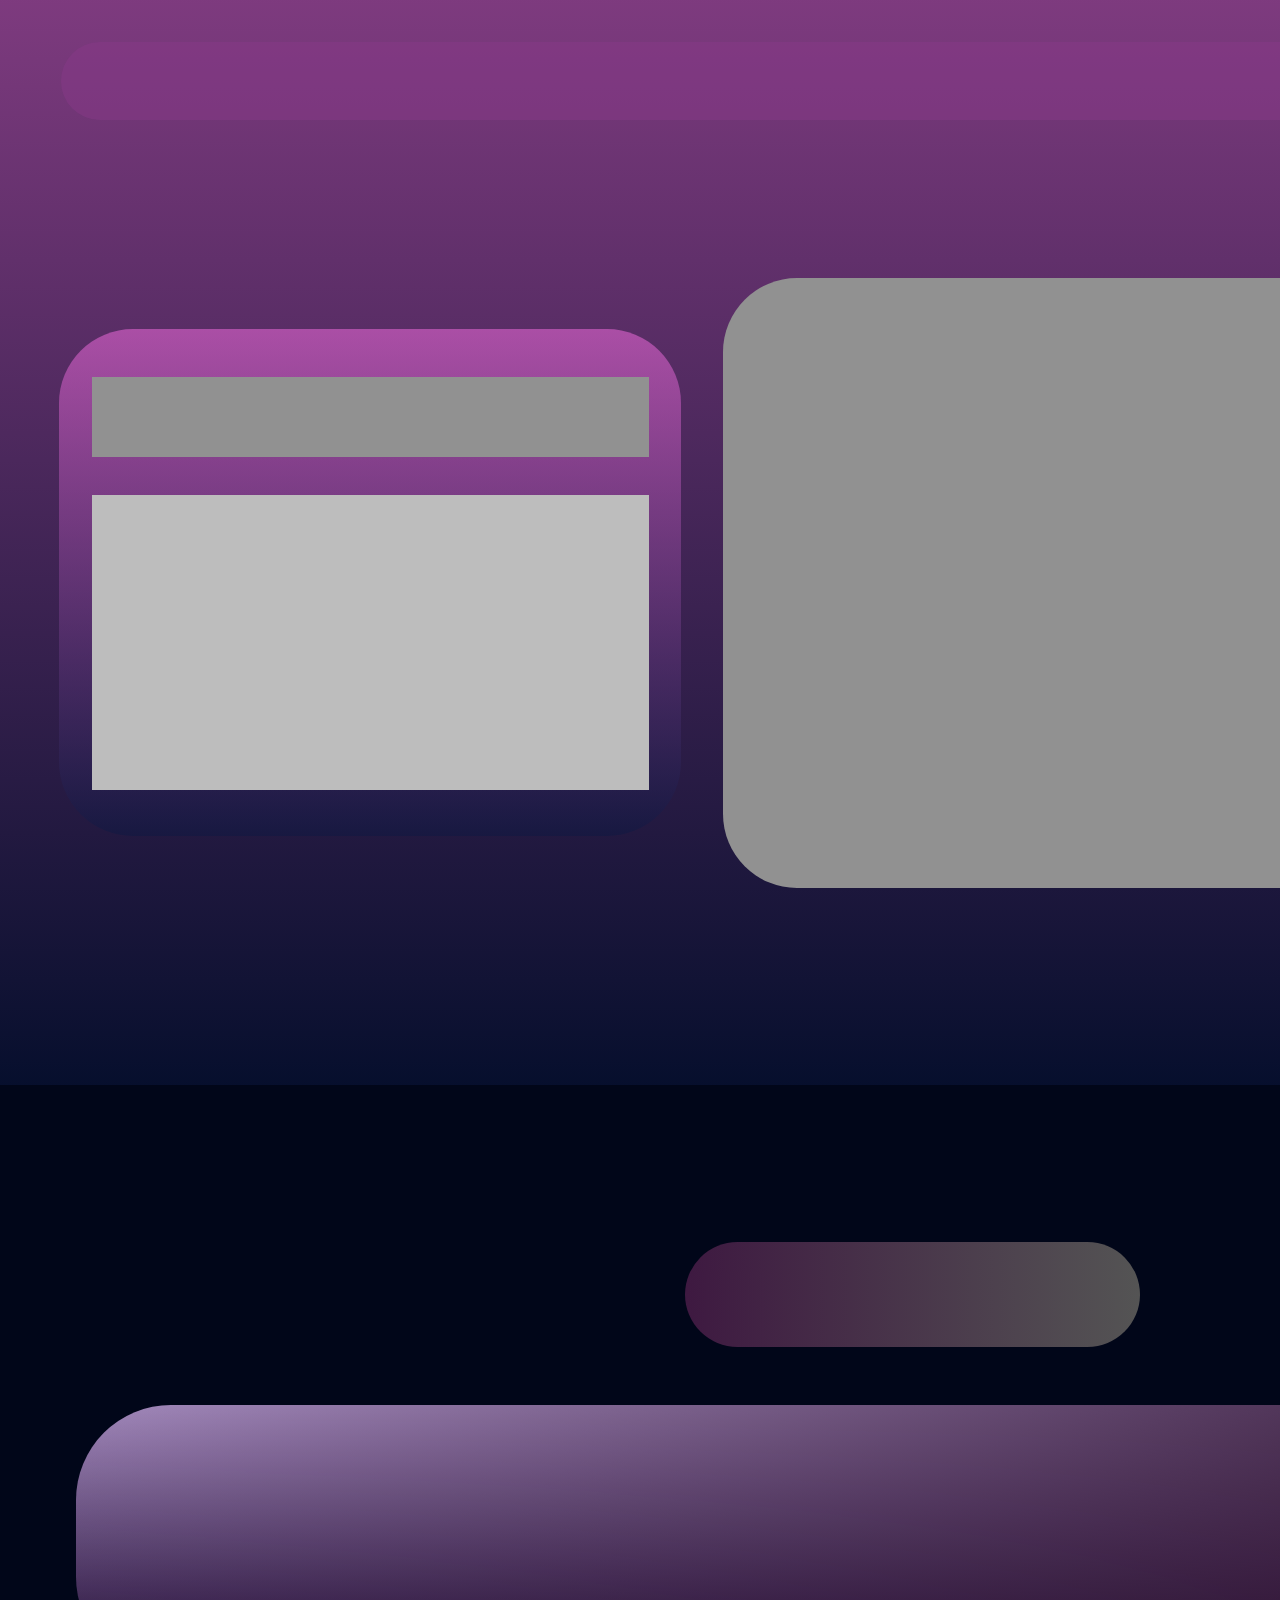
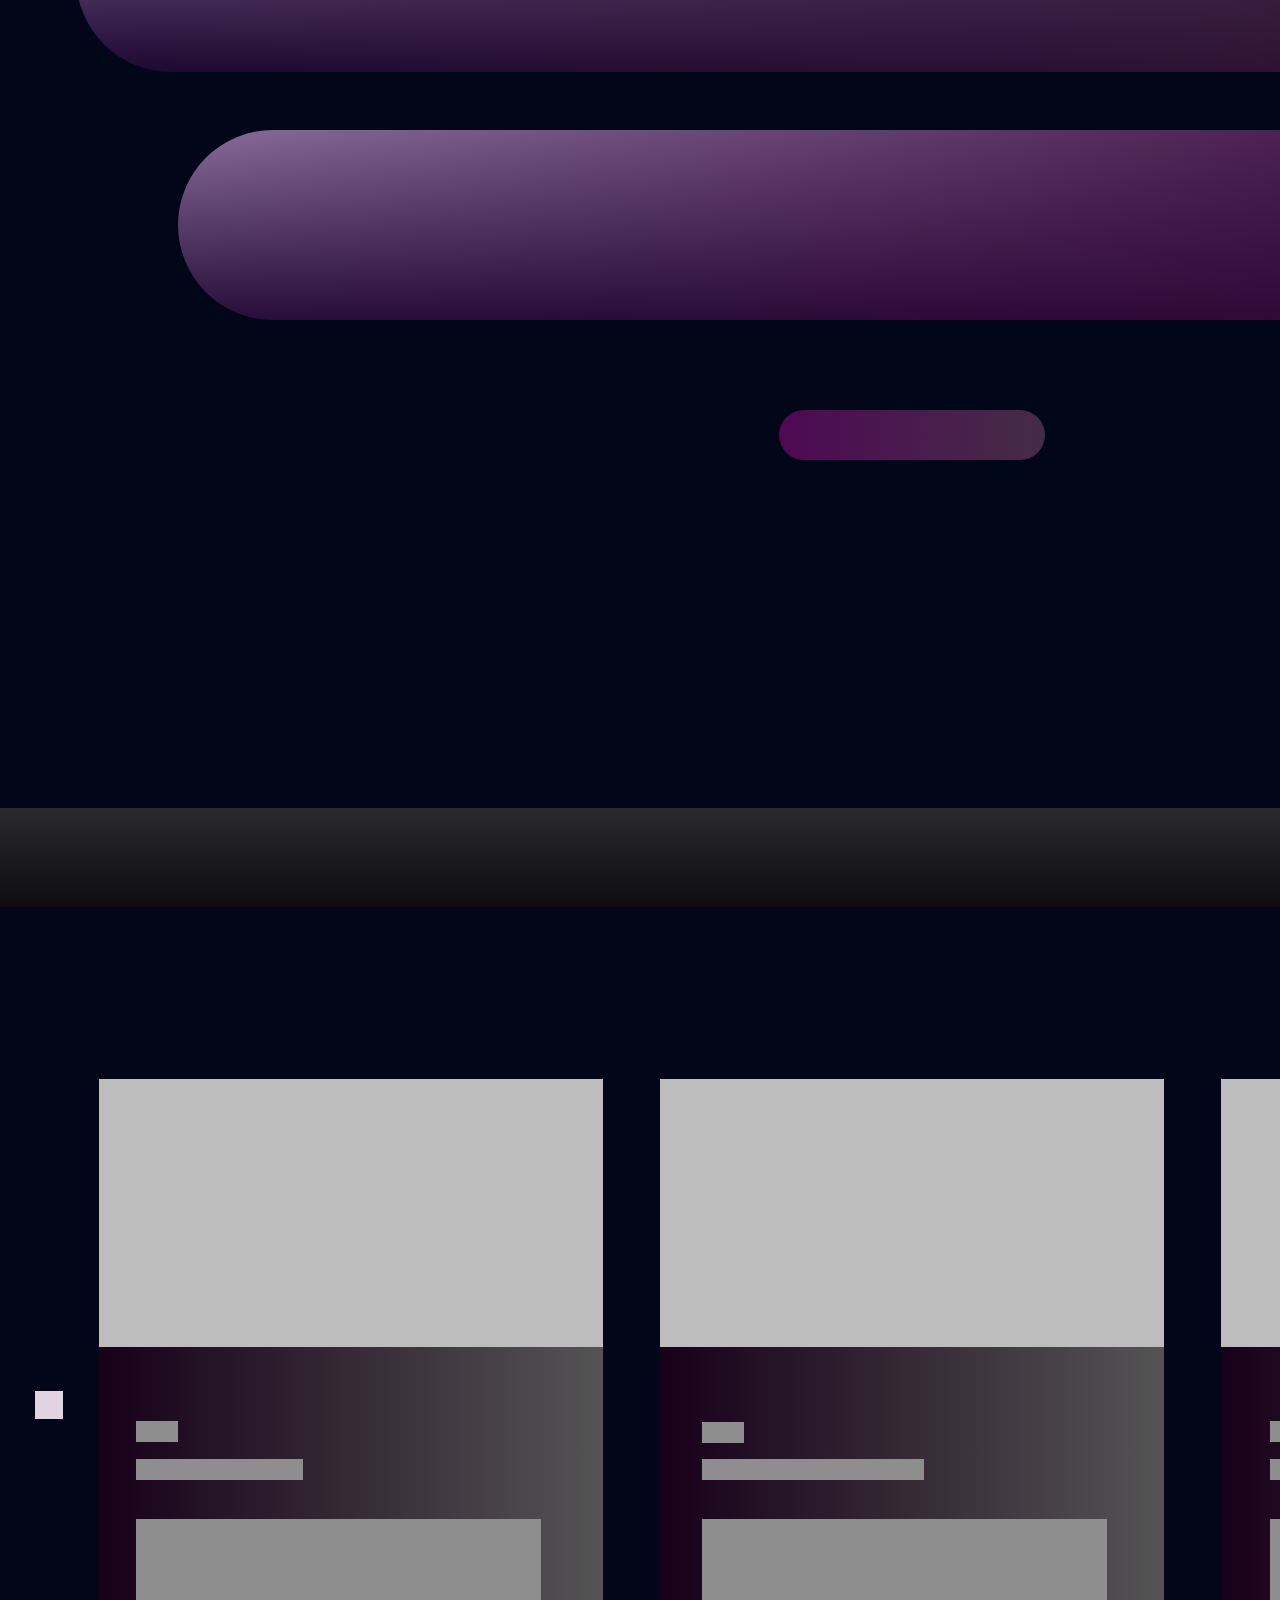
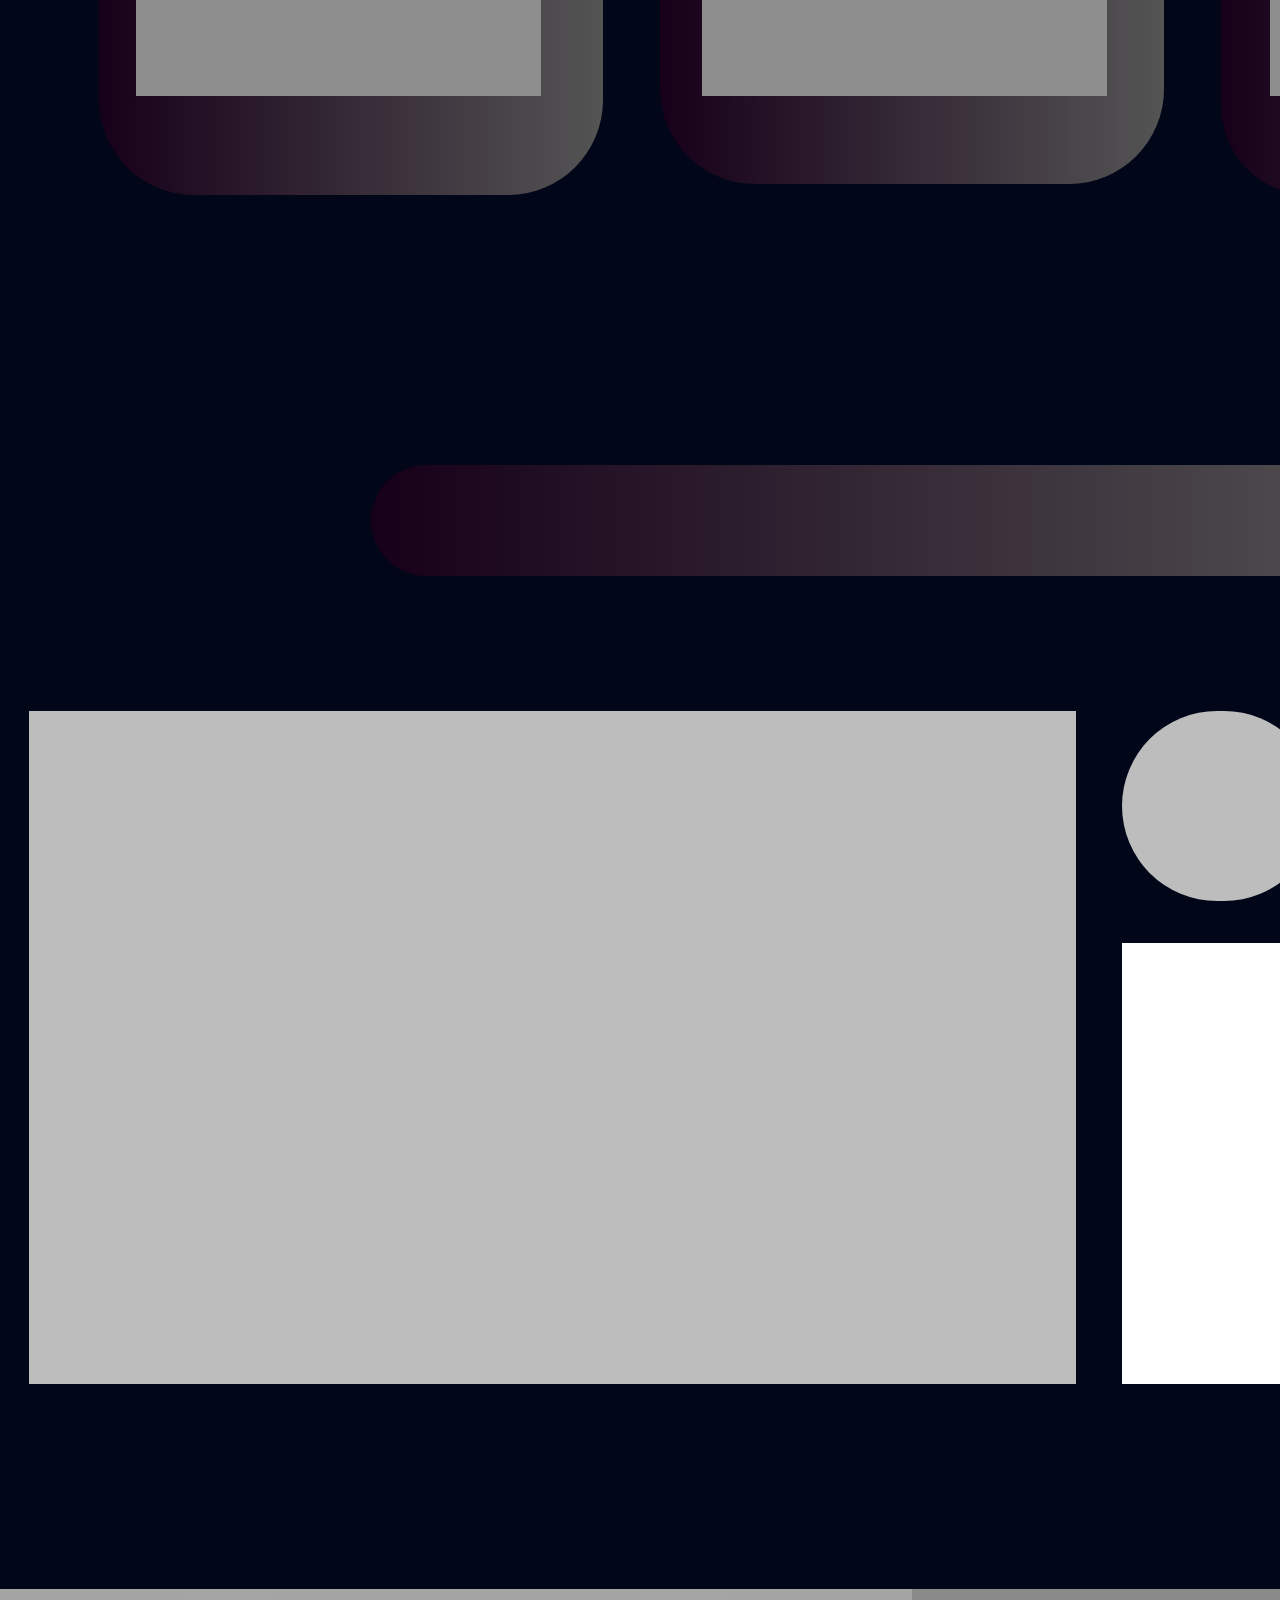
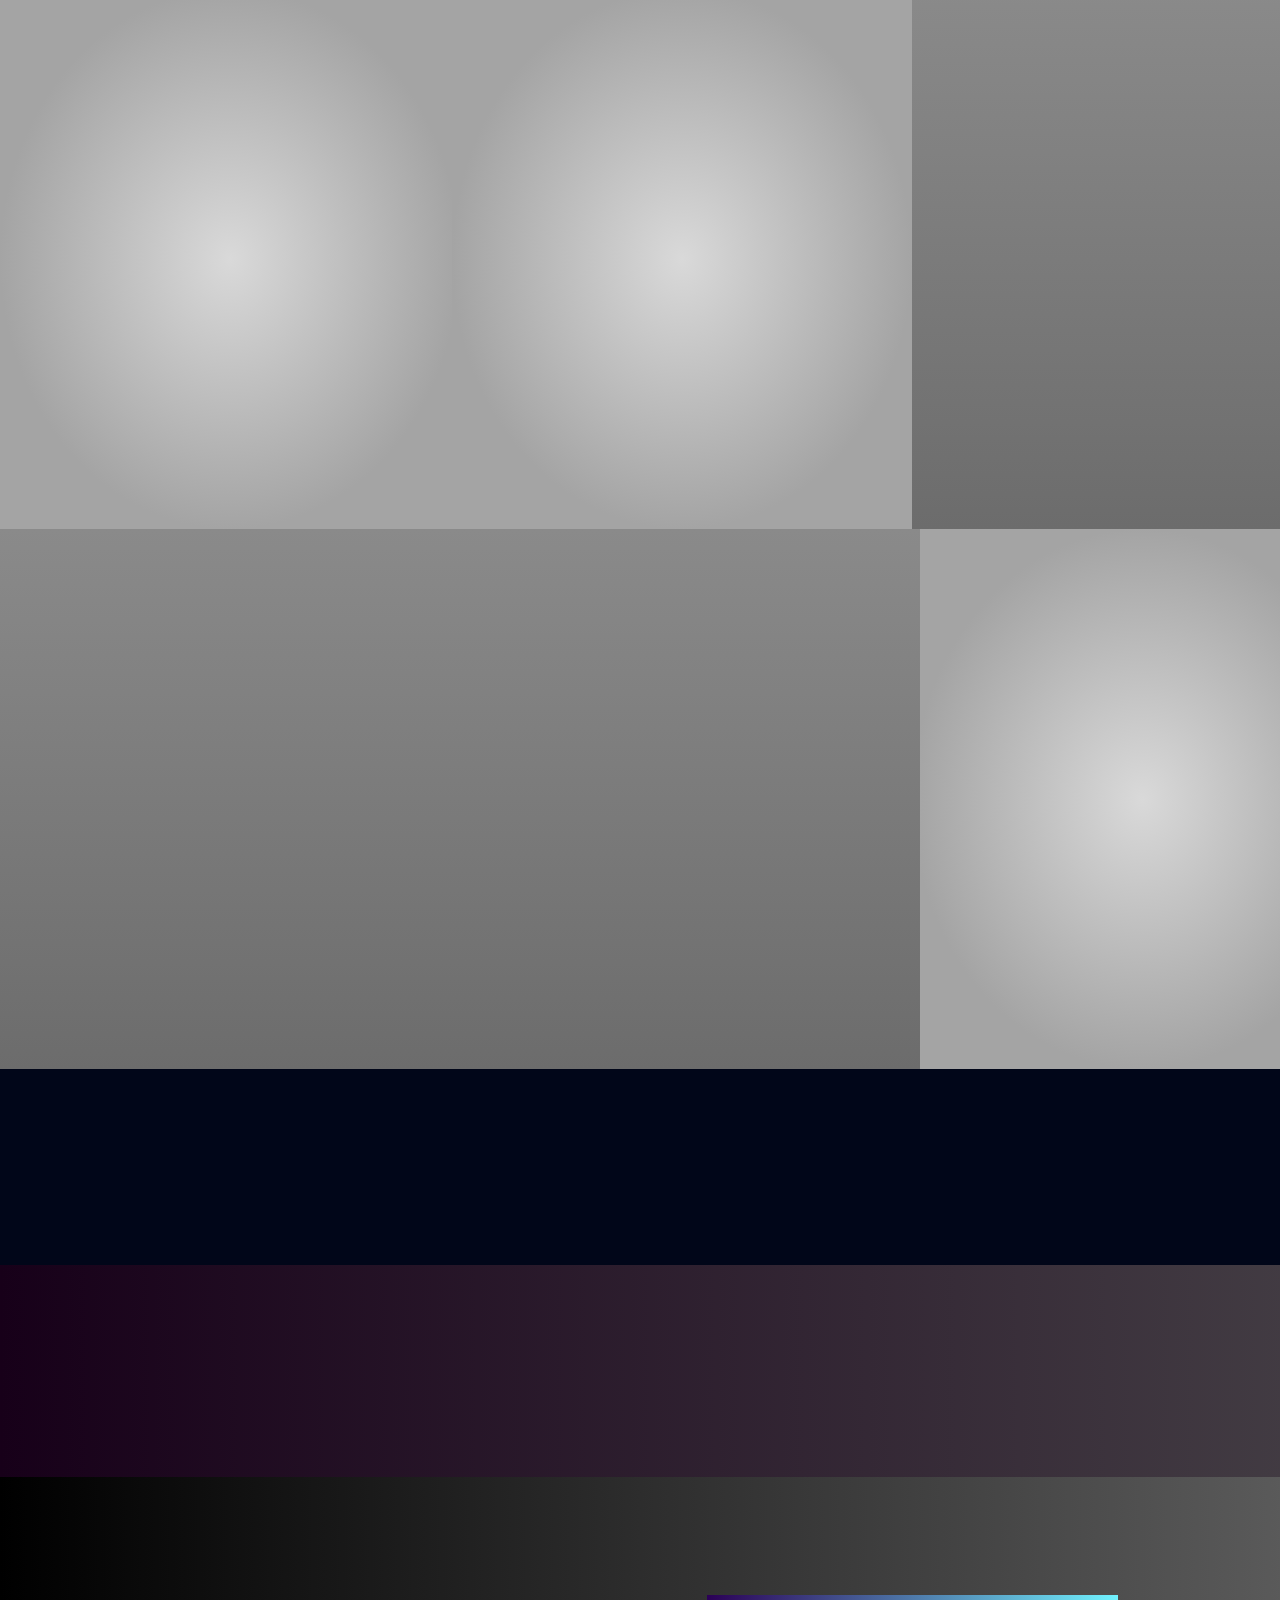
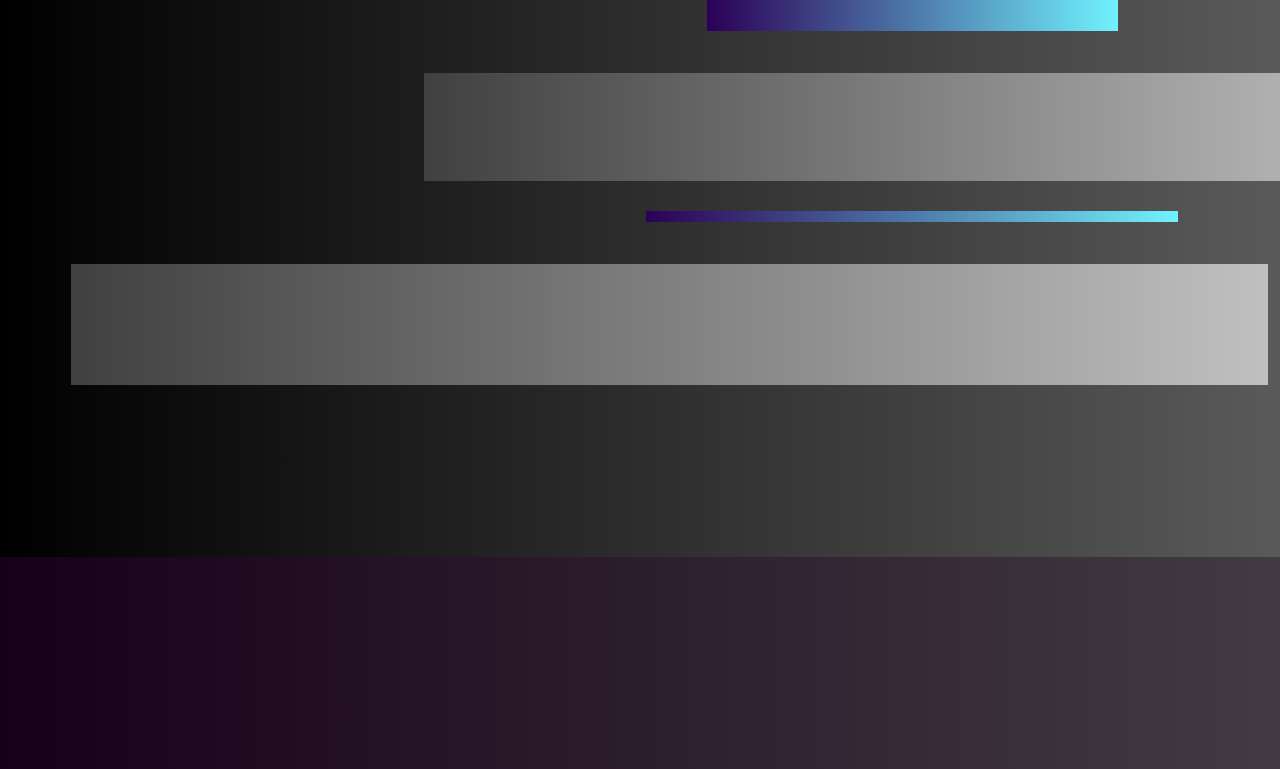
==== commit 3c176c6c: "css" ====
--- a/index.html
+++ b/index.html
@@ -21,17 +21,13 @@
                 <div class="Rectangle53"></div>
                 <div class="vector"></div>
                 <div class="Greygrey-700"></div>
-                <div class="frame1"></div>
                 <div class="frame2"></div>
-                <div class="frame3"></div>
                 <div class="frame4"></div>
-                <div class="frame5"></div>
-                <div class="frame6"></div>
+        
             </div>
 
             <!--второй блок-->
             <div class="info">
-                <div class="bg1"></div>
                 <div class="frame13"></div>
                 <div class="Rectangle6"></div>
                 <div class="Rectangle7"></div>
--- a/css/style.css
+++ b/css/style.css
@@ -71,7 +71,7 @@
     background: linear-gradient(180deg, rgba(255, 113, 232, 0.49) 0%, rgba(12, 24, 66, 0.49) 100%, rgba(12, 24, 66, 0.49) 100%);
 
     position: absolute;
-    width: 2540px;
+    width: 2040px;
     height: 1085px;
     left: -174px;
     top: 0px;
@@ -135,19 +135,6 @@
 
 .Greygrey-700 {
     background: #AAAEB9;
-}
-
-.frame1 {
-    box-sizing: border-box;
-    position: absolute;
-    width: 1497.53px;
-    height: 586.11px;
-    left: 2136.3px;
-    top: 577.64px;
-    background: linear-gradient(85.71deg, #010619 37.17%, rgba(2, 7, 25, 0) 72.33%), linear-gradient(180deg, #C248AE 0%, rgba(126, 105, 255, 0.57) 39.58%, rgba(117, 95, 255, 0) 100%);
-    border-top: 4px solid #FF22CE;
-    filter: blur(20px);
-    transform: matrix(-0.8, 0.6, -0.71, -0.71, 0, 0);
 }
 
 .frame2 {
@@ -161,17 +148,6 @@
     transform: matrix(0.99, 0.13, 0, 1, 0, 0);
 }
 
-.frame3 {
-    position: absolute;
-    width: 1734.94px;
-    height: 904.37px;
-    left: 1223.73px;
-    top: 1865.05px;
-    background: linear-gradient(289.57deg, #3A094B 28.7%, rgba(2, 7, 25, 0) 69.89%), linear-gradient(129.76deg, #98FFCE 17.52%, rgba(96, 179, 255, 0.74) 38.27%, rgba(131, 143, 255, 0) 60.83%);
-    border-top: 4px solid #CDFFE8;
-    transform: matrix(-0.7, -0.71, 0.8, -0.6, 0, 0);
-}
-
 .frame4 {
     position: absolute;
     width: 3176.29px;
@@ -183,31 +159,7 @@
     transform: matrix(0.95, -0.31, 0.43, 0.9, 0, 0);
 }
 
-.frame5 {
-    box-sizing: border-box;
-    position: absolute;
-    width: 1547px;
-    height: 570.77px;
-    left: 3539.52px;
-    top: 1086.73px;
-    background: linear-gradient(81.55deg, #020719 18.27%, rgba(2, 7, 25, 0) 73.23%), linear-gradient(180deg, #C248AE 0%, rgba(126, 105, 255, 0.57) 39.58%, rgba(117, 95, 255, 0) 100%);
-    border-top: 4px solid #FF22CE;
-    transform: matrix(-0.63, 0.77, -0.87, -0.49, 0, 0);
-}
-
-.frame6 {
-    position: absolute;
-    width: 1765.91px;
-    height: 882.99px;
-    left: 2046.12px;
-    top: 1985.94px;
-    background: linear-gradient(289.57deg, #3A094B 28.7%, rgba(2, 7, 25, 0) 69.89%), linear-gradient(180deg, #98FFCE 0%, rgba(131, 143, 255, 0.489583) 49.48%, rgba(96, 179, 255, 0) 100%);
-    border-top: 4px solid #CDFFE8;
-    transform: matrix(-0.98, -0.2, 0.29, -0.96, 0, 0);
-}
-
 /*позиция и цвет для "Игрового мира"*/
-
 
 .frame13 {
     
@@ -265,7 +217,7 @@
 
 .Rectangle11 {
     position: absolute;
-    width: 1920px;
+    width: 1800px;
     height: 99px;
     left: 0px;
     top: 2408px;
@@ -428,7 +380,7 @@
     border-radius: 99px;
 }
 
-.eclipse1 {
+.ellipse1 {
     position: absolute;
     width: 28px;
     height: 28px;
@@ -439,7 +391,7 @@
 
 }
 
-.eclipse2 {
+.ellipse2 {
     position: absolute;
     width: 28px;
     height: 28px;
